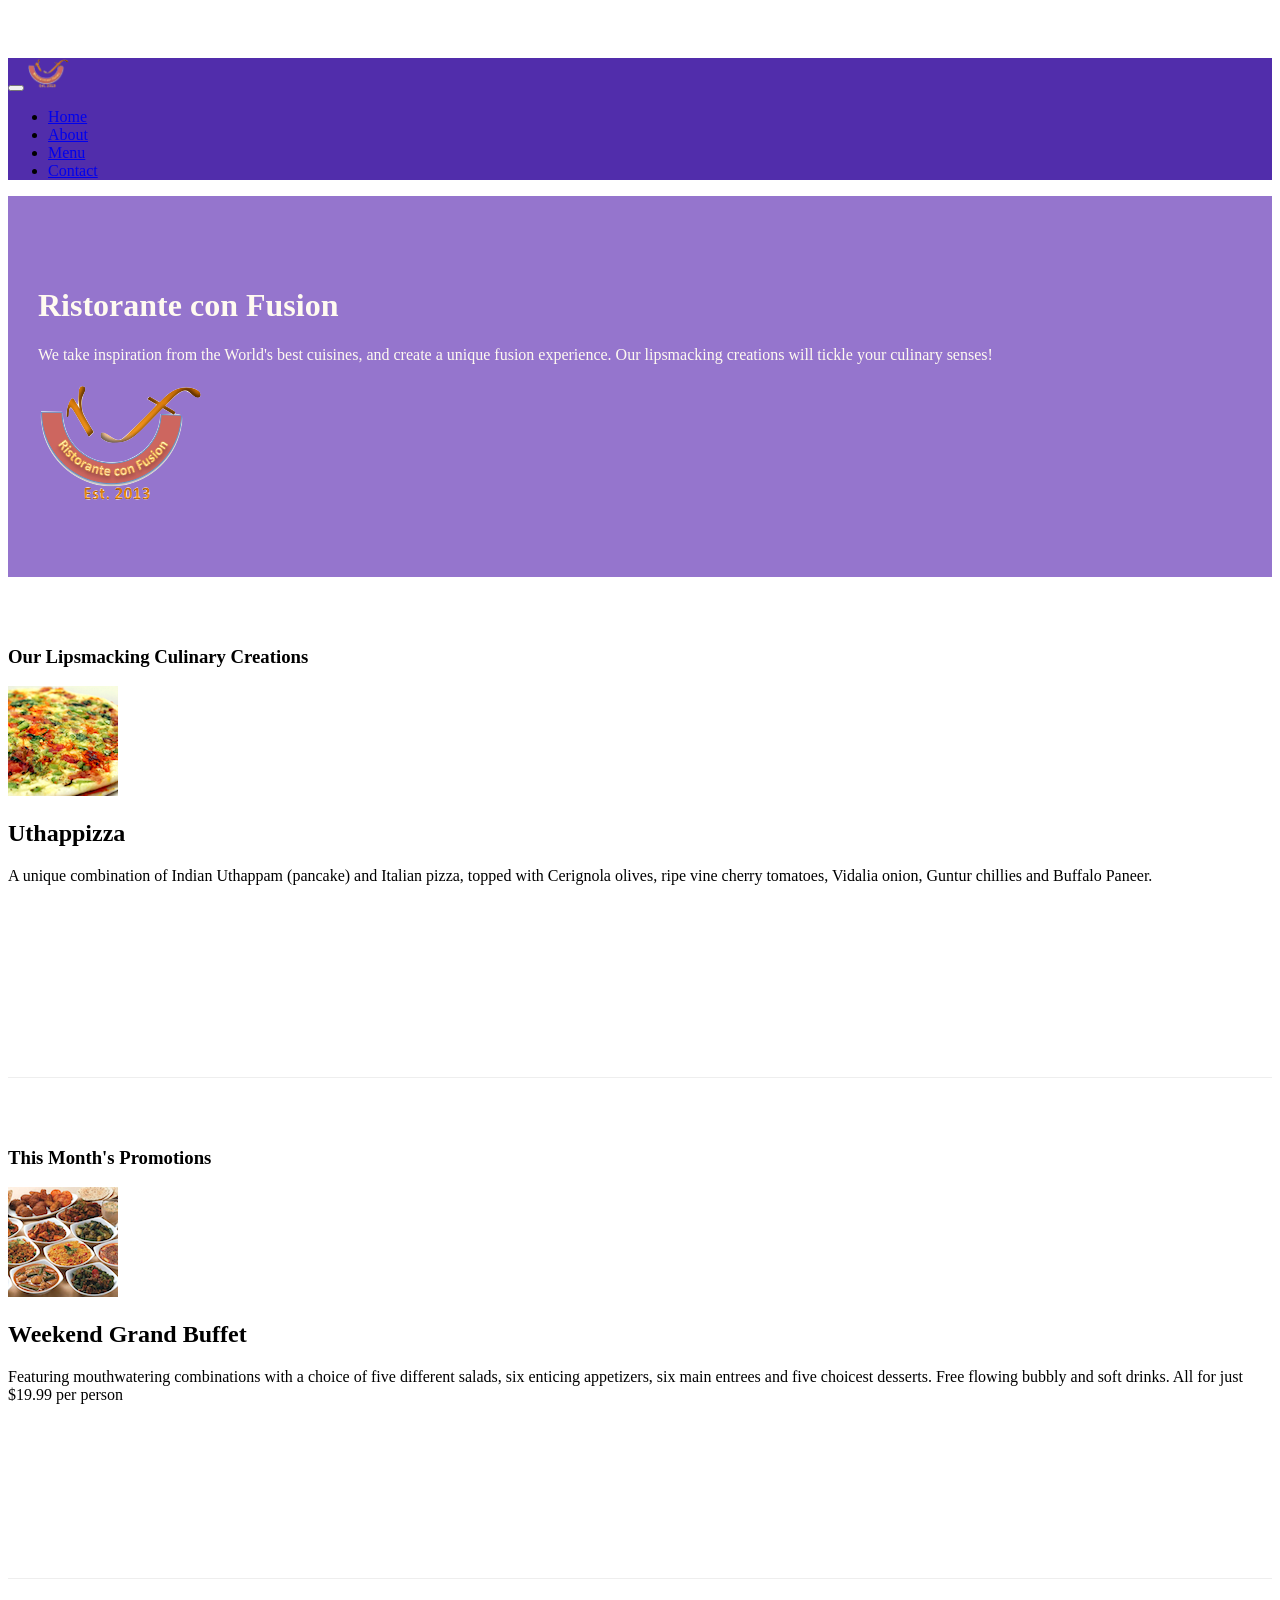
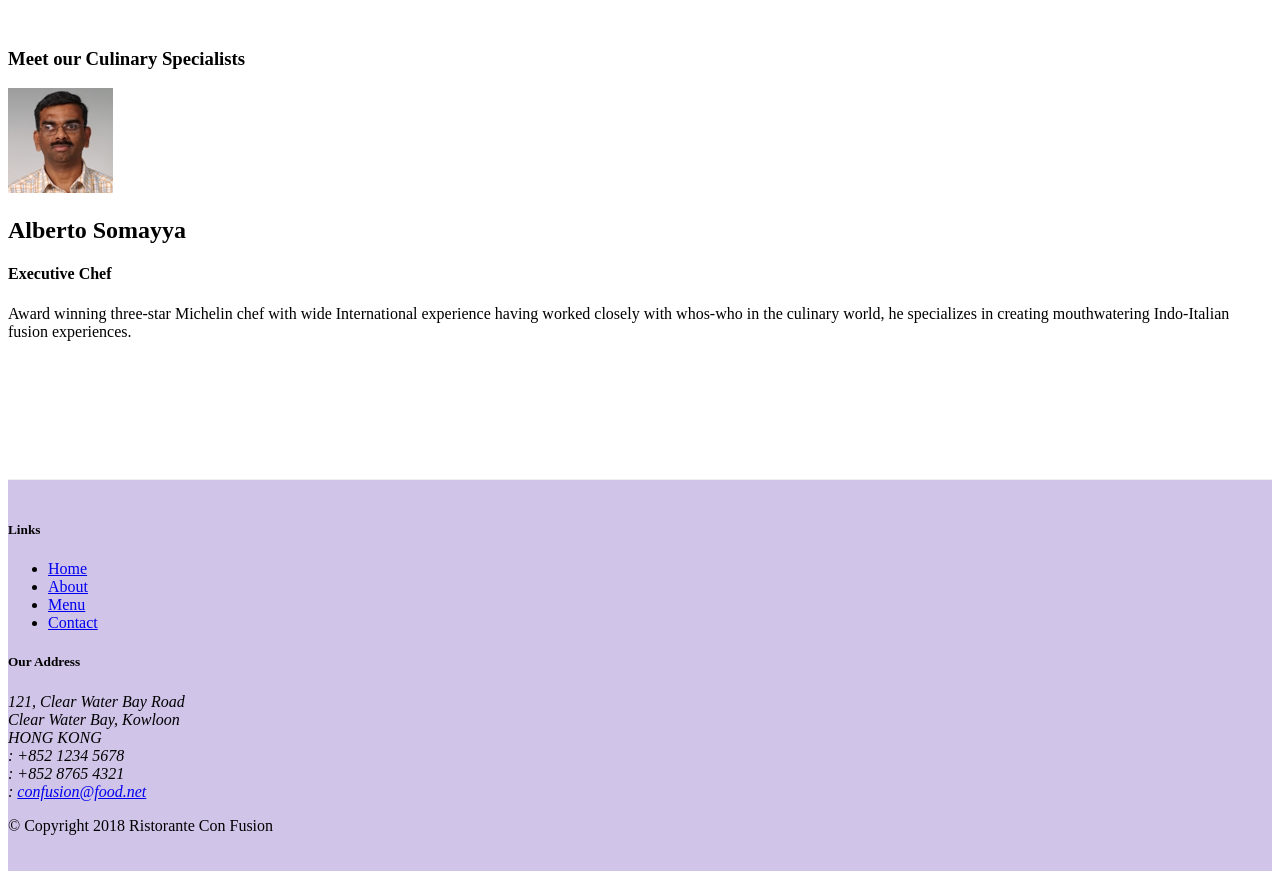
==== index.html @ ef49683e "Images and Media" ====
<!DOCTYPE html>
<html lang="en">

<head>
    <!-- Required meta tags always come first -->
    <meta charset="utf-8">
    <meta name="viewport" content="width=device-width, initial-scale=1, shrink-to-fit=no">
    <meta http-equiv="x-ua-compatible" content="ie=edge">

    <!-- Bootstrap CSS -->
    <link rel="stylesheet" href="node_modules/bootstrap/dist/css/bootstrap.min.css">
    <link rel="stylesheet" href="node_modules/font-awesome/css/font-awesome.min.css">
    <link rel="stylesheet" href="node_modules/bootstrap-social/bootstrap-social.css">
    <link rel="stylesheet" href ="css/style.css">
    <title>Ristorante Con Fusion</title>
</head>

<body>
    <nav class="navbar navbar-dark navbar-expand-sm fixed-top">
        <div class="container">
            <button class="navbar-toggler" type="button" data-toggle="collapse" data-target="#Navbar"> 
                <span class="navbar-toggler-icon"></span>
            </button>

            
            <a class="navbar-brand mr-auto" href="#"><img src="img/logo.png" height="30" width="41"></a>
            <div class="navbar navbar-collapse" id="Navbar">
                <ul class="navbar-nav mr-auto">
                    <li class="navbar-item active"><a class="nav-link" href="#"><span class="fa fa-home fa-lg"></span> Home</a></li>
                    <li class="navbar-item"><a class="nav-link" href="aboutus.html"><span class="fa fa-info fa-lg"></span> About</a></li>
                    <li class="navbar-item"><a class="nav-link" href="#"><span class="fa fa-list fa-lg"></span> Menu</a></li>
                    <li class="navbar-item"><a class="nav-link" href="contactus.html"><span class="fa fa-address-card fa-lg"></span> Contact</a></li>
                </ul>
            </div>            
        </div>
    </nav>
    <header class ="jumbotron">
        <div class ="container">
            <div class ="row row-header">
                <div class ="col-12 col-sm-6">
                    <h1>Ristorante con Fusion</h1>
                    <p>We take inspiration from the World's best cuisines, and create a unique fusion experience. Our lipsmacking creations will tickle your culinary senses!</p>
                </div>
                <div class ="col-12 col-sm align-self-center">
                    <img src="img/logo.png" class="img-fluid" alt="logo-restaurant">
                </div>
            </div>
        </div>
    </header>

    <div class ="container">
        <div class = "row row-content align-items-center">
            <div class ="col-12 col-sm-4 order-sm-last col-md-3">
                <h3>Our Lipsmacking Culinary Creations</h3>
            </div>
            <div class ="col col-sm order-sm-first col-md">
                <div class="media">
                    <img class="d-flex mr-3 img-thumbnail align-self-center" src="img/uthappizza.png" alt="uthappizza">
                    <div class="media-body">                    
                        <h2 class="mt-0">Uthappizza</h2>
                        <p>A unique combination of Indian Uthappam (pancake) and Italian pizza, topped with Cerignola olives, ripe vine cherry tomatoes, Vidalia onion, Guntur chillies and Buffalo Paneer.</p>
                    </div>
                </div>                
            </div>
        </div>


        <div class = "row row-content align-items-center">
            <div class ="col-12 col-sm-4 col-md-3">
                <h3>This Month's Promotions</h3>
            </div>
            <div class ="col col-sm col-md">
                <div class="media">
                    <img class="d-flex mr-3 img-thumbnail align-self-center" src="img/buffet.png" alt="buffet">
                    <div class="media-body">                    
                        <h2 class="mt-0">Weekend Grand Buffet</h2>
                        <p>Featuring mouthwatering combinations with a choice of five different salads, six enticing appetizers, six main entrees and five choicest desserts. Free flowing bubbly and soft drinks. All for just $19.99 per person </p>
                    </div>
                </div>   
            </div>
        </div>

        <div class = "row row-content align-items-center">
            <div class ="col-12 col-sm-4 order-sm-last col-md-3">
                <h3>Meet our Culinary Specialists</h3>
            </div>
            <div class ="col col-sm order-sm-first col-md">
                <div class="media">
                    <img class="d-flex mr-3 img-thumbnail align-self-center" src="img/alberto.png" alt="alberto">
                    <div class="media-body"> 
                        <h2 class="mt-0">Alberto Somayya</h2>
                        <h4>Executive Chef</h4>
                        <p>Award winning three-star Michelin chef with wide International experience having worked closely with whos-who in the culinary world, he specializes in creating mouthwatering Indo-Italian fusion experiences. </p>
                    </div>
                </div>                
            </div>
        </div>
    </div>

    <footer class="footer">
        <div class ="container">
            <div class ="row">             
                <div class ="col-4 offset-1 col-sm-2">
                    <h5>Links</h5>
                    <ul class="list-unstyled">
                        <li><a href="#">Home</a></li>
                        <li><a href="aboutus.html">About</a></li>
                        <li><a href="#">Menu</a></li>
                        <li><a href="contactus.html">Contact</a></li>
                    </ul>
                </div>
                <div class ="col-7 col-sm-5">
                    <h5>Our Address</h5>
                    <address>
		              121, Clear Water Bay Road<br>
		              Clear Water Bay, Kowloon<br>
		              HONG KONG<br>
		              <i class="fa fa-phone fa-lg"></i>: +852 1234 5678<br>
		              <i class="fa fa-fax fa-lg"></i>: +852 8765 4321<br>
		              <i class="fa fa-envelope fa-lg"></i>: <a href="mailto:confusion@food.net">confusion@food.net</a>
		           </address>
                </div>
                <div class="col-12 col-sm-4 align-self-center">
                    <div class="text-center">
                        <a class="btn btn-social-icon btn-google" href="http://google.com/+"><i class="fa fa-google-plus fa-lg"></i></a>
                        <a class="btn btn-social-icon btn-facebook" href="http://www.facebook.com/profile.php?id="><i class="fa fa-facebook fa-lg"></i></a>
                        <a class="btn btn-social-icon btn-linkedin" href="http://www.linkedin.com/in/"><i class="fa fa-linkedin fa-lg"></i></a>
                        <a class="btn btn-social-icon btn-twitter" href="http://twitter.com/"><i class="fa fa-twitter fa-lg"></i></a>
                        <a class="btn btn-social-icon btn-google" href="http://youtube.com/"><i class="fa fa-youtube fa-lg"></i></a>
                        <a class="btn btn-social-icon" href="mailto:"><i class="fa fa-envelope fa-lg"></i></a>
                    </div>
                </div>
           </div>
           <div class ="row justify-content-center">             
                <div class="col-auto">
                    <p>© Copyright 2018 Ristorante Con Fusion</p>
                </div>
           </div>
        </div>
    </footer>
     <!-- jQuery first, then Popper.js, then Bootstrap JS. -->
     <script src="node_modules/jquery/dist/jquery.slim.min.js"></script>
     <script src="node_modules/popper.js/dist/umd/popper.min.js"></script>
     <script src="node_modules/bootstrap/dist/js/bootstrap.min.js"></script>

</body>

</html>
---- css/style.css ----
.row-header
{
    margin: 0px auto;
    padding: 0px auto;
}

.row-content
{
    margin: 0px auto;
    padding: 50px 0px 50px 0px;
    border-bottom: 1px ridge;
    min-height: 400px;
}

.footer
{
    background-color: #D1C4E9;
    margin: 0px auto;
    padding: 20px 0px 20px 0px;
}

.jumbotron
{
    padding: 70px 30px 70px 30px;
    margin: 0px auto;
    background: #9575CD;
    color: floralwhite;
}

.address
{
    font-size: 80%;
    margin: 0px;
    color: #0f0f0f;
}

body
{
    padding: 50px 0px 0px 0px;
    z-index: 0;
}

.navbar-dark
{
    background-color: #512DAB;
}
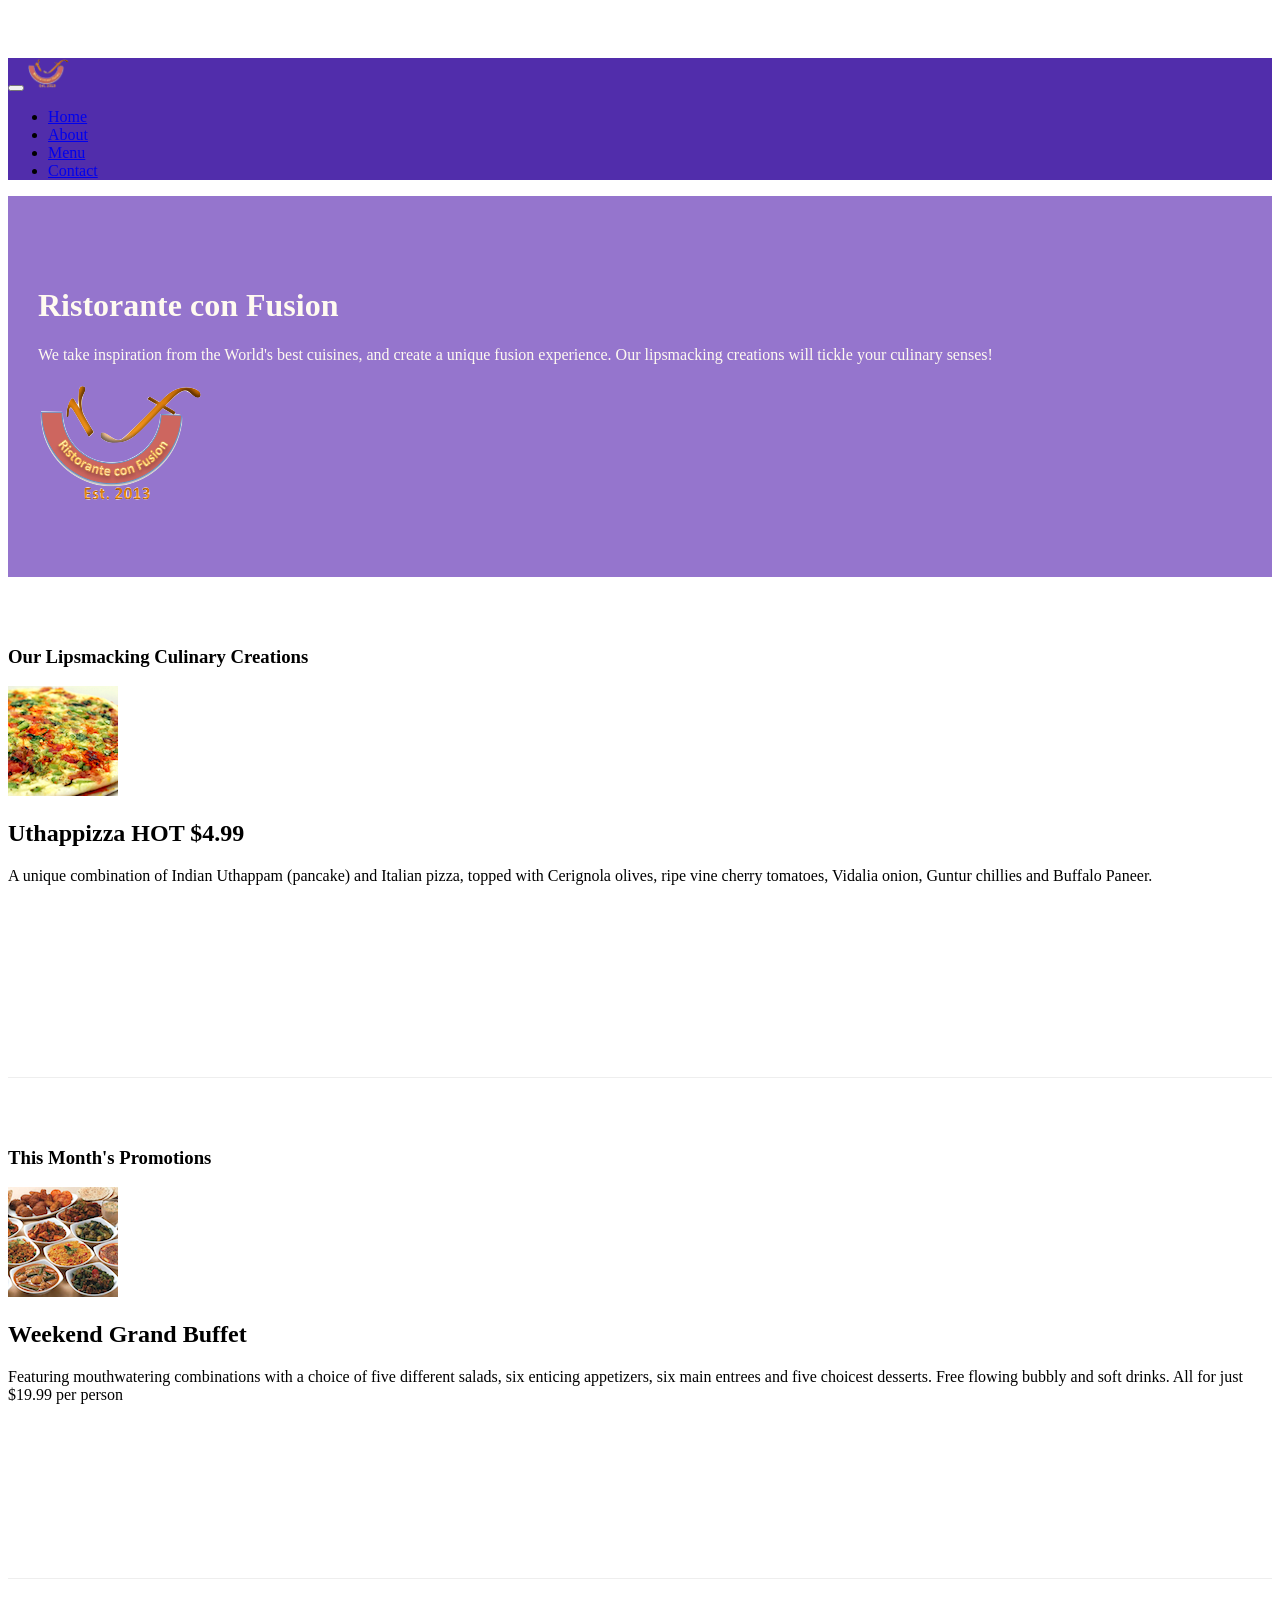
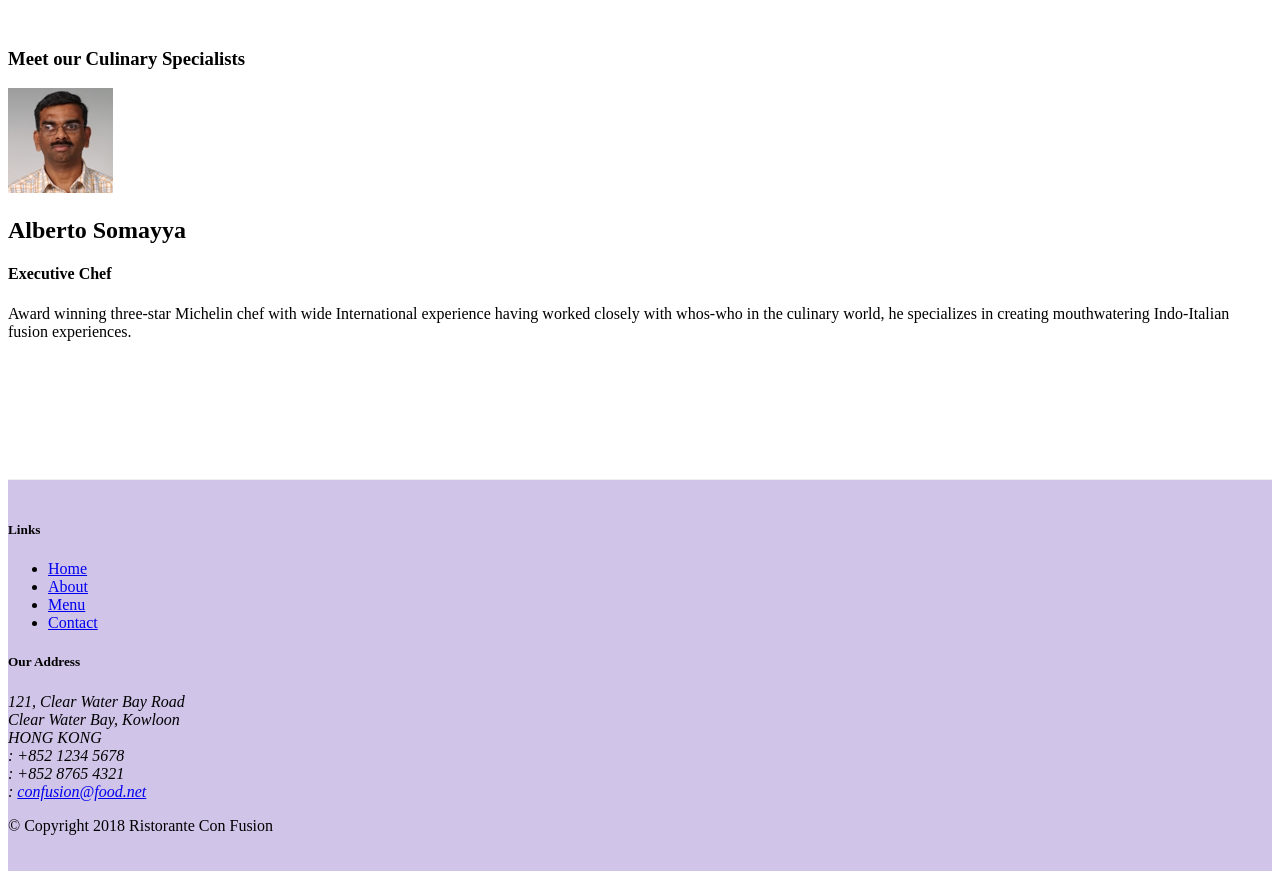
==== commit 1bdc44f2: "Alerting users" ====
--- a/index.html
+++ b/index.html
@@ -57,7 +57,7 @@
                 <div class="media">
                     <img class="d-flex mr-3 img-thumbnail align-self-center" src="img/uthappizza.png" alt="uthappizza">
                     <div class="media-body">                    
-                        <h2 class="mt-0">Uthappizza</h2>
+                        <h2 class="mt-0">Uthappizza <span class="badge badge-danger">HOT</span> <span class="badge badge-pill badge-secondary">$4.99</span></h2>
                         <p>A unique combination of Indian Uthappam (pancake) and Italian pizza, topped with Cerignola olives, ripe vine cherry tomatoes, Vidalia onion, Guntur chillies and Buffalo Paneer.</p>
                     </div>
                 </div>                
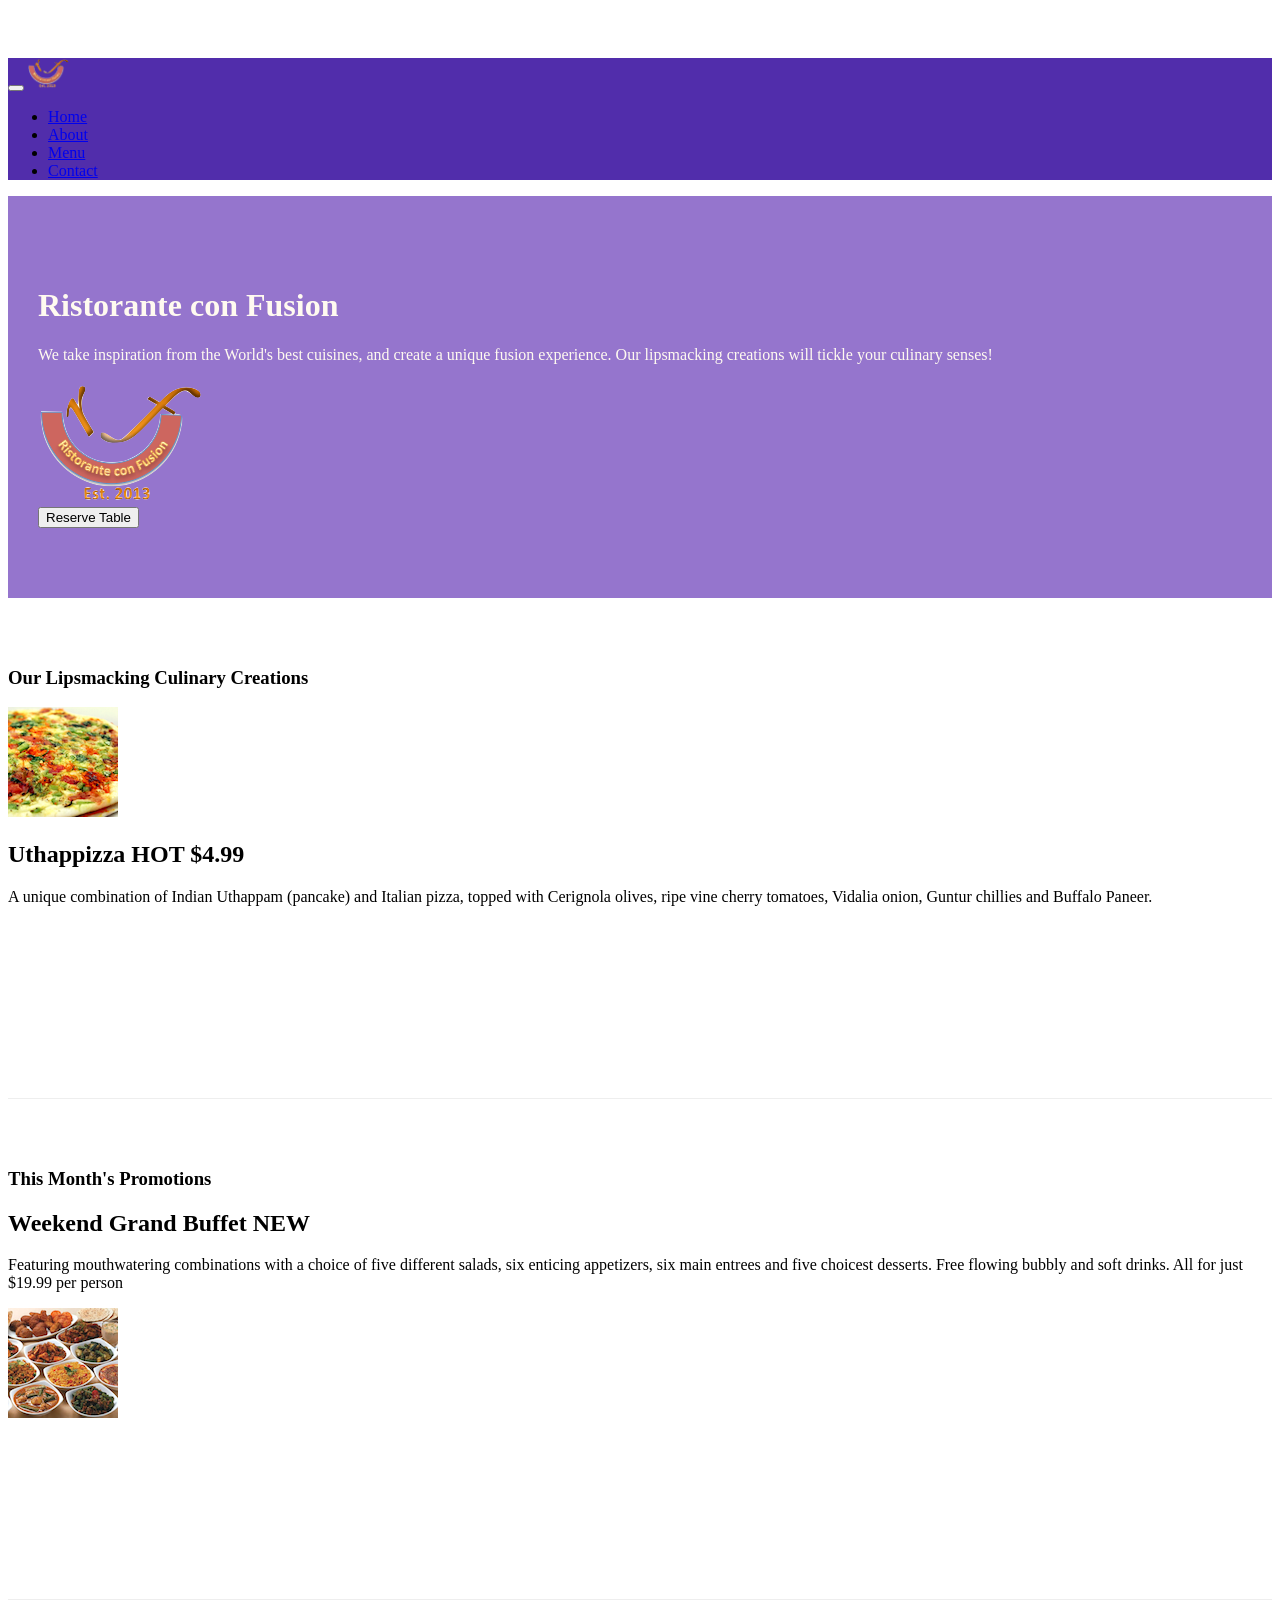
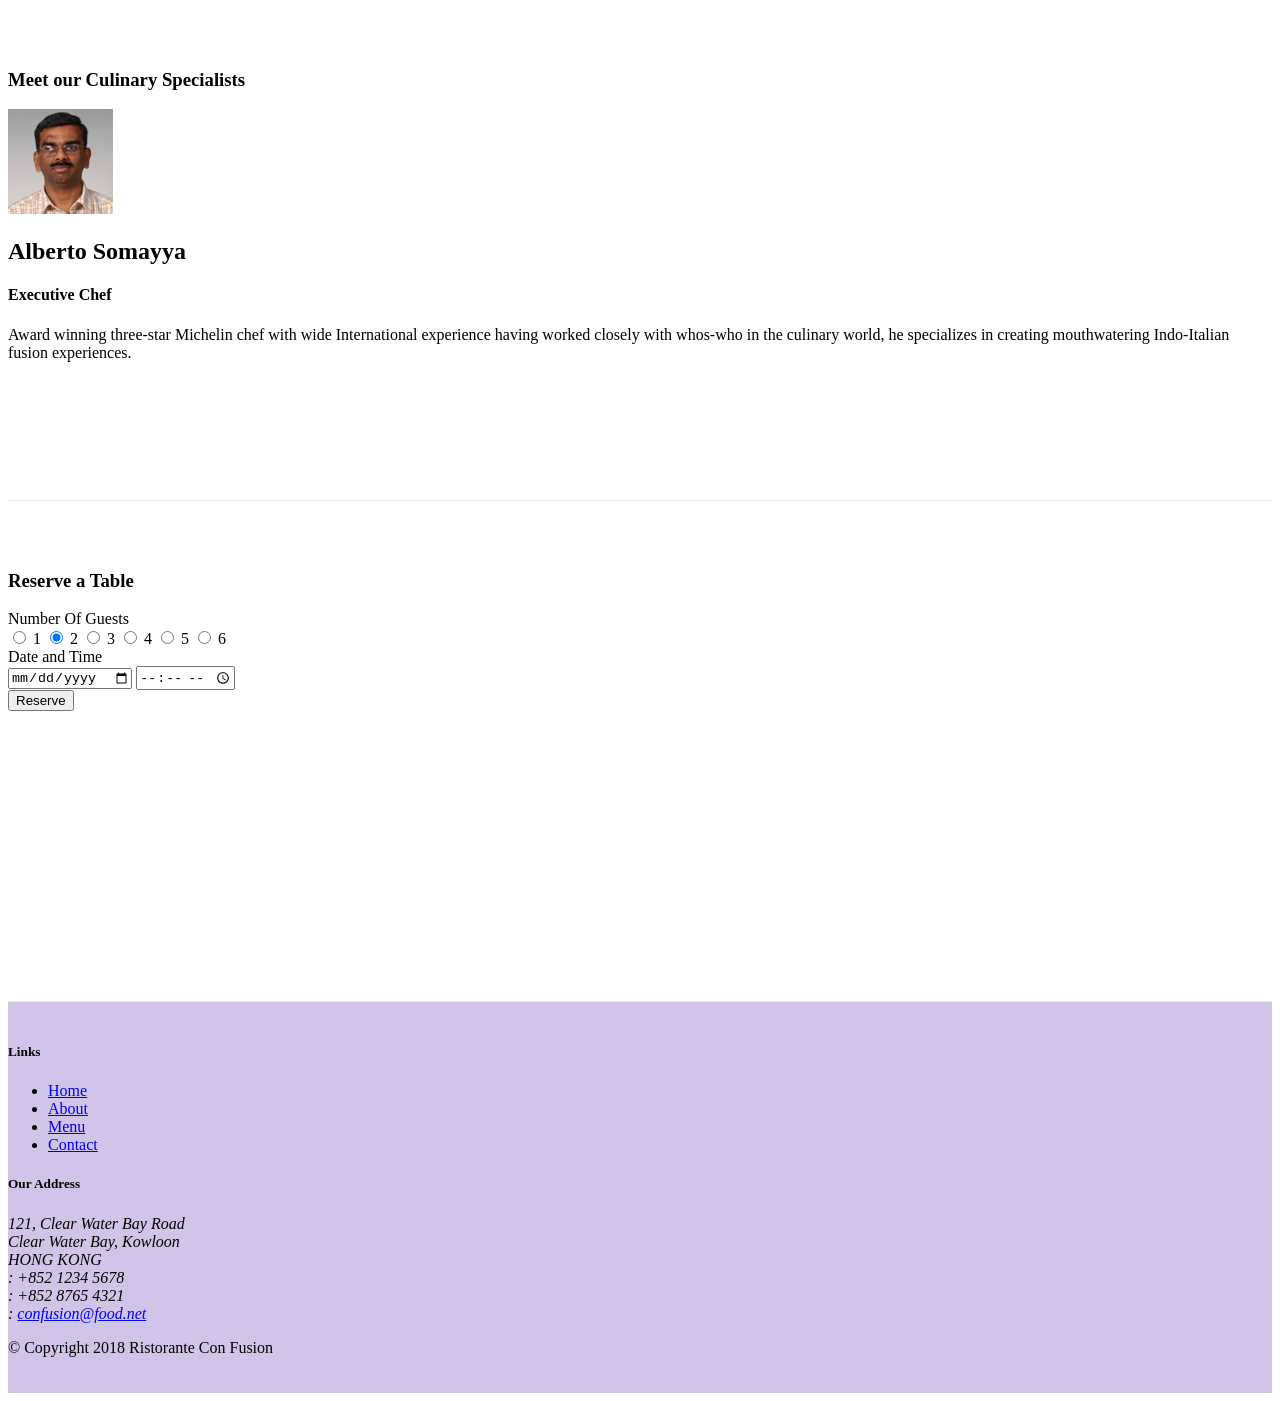
==== commit 8cec9a97: "Tabs" ====
--- a/index.html
+++ b/index.html
@@ -41,8 +41,11 @@
                     <h1>Ristorante con Fusion</h1>
                     <p>We take inspiration from the World's best cuisines, and create a unique fusion experience. Our lipsmacking creations will tickle your culinary senses!</p>
                 </div>
-                <div class ="col-12 col-sm align-self-center">
+                <div class ="col-12 col-sm-3 align-self-center">
                     <img src="img/logo.png" class="img-fluid" alt="logo-restaurant">
+                </div>
+                <div class="col-12 col-sm-3 align-self-center">
+                    <a href="#Reservation-Form"><button class="btn btn-sm btn-block btn-warning"  type="button">Reserve Table</button> </a>
                 </div>
             </div>
         </div>
@@ -71,11 +74,12 @@
             </div>
             <div class ="col col-sm col-md">
                 <div class="media">
-                    <img class="d-flex mr-3 img-thumbnail align-self-center" src="img/buffet.png" alt="buffet">
+                    
                     <div class="media-body">                    
-                        <h2 class="mt-0">Weekend Grand Buffet</h2>
+                        <h2 class="mt-0">Weekend Grand Buffet <span class="badge badge-danger">NEW</span></h2>
                         <p>Featuring mouthwatering combinations with a choice of five different salads, six enticing appetizers, six main entrees and five choicest desserts. Free flowing bubbly and soft drinks. All for just $19.99 per person </p>
                     </div>
+                    <img class="d-flex ml-3 img-thumbnail align-self-center" src="img/buffet.png" alt="buffet">
                 </div>   
             </div>
         </div>
@@ -93,6 +97,45 @@
                         <p>Award winning three-star Michelin chef with wide International experience having worked closely with whos-who in the culinary world, he specializes in creating mouthwatering Indo-Italian fusion experiences. </p>
                     </div>
                 </div>                
+            </div>
+        </div>
+    </div>
+    <div class="container">
+        <div class="row row-content ">
+            <div class="col-8 offset-2 col-sm">
+                <div class="card">
+                    <h3 class="card-header bg-warning text-white">Reserve a Table</h3>
+                    <div class="card-body">
+                        <form id="Reservation-Form">
+                            <div class="form-group row Required">
+                                <label for="Number-Of-Guest" class="col-md-2 col-form-label">Number Of Guests</label>
+                                <div class="col-md-10">
+                                    <label class="radio-inline"><input type="radio" name="optradio" > 1 </label>
+                                    <label class="radio-inline"><input type="radio" name="optradio"checked> 2 </label>
+                                    <label class="radio-inline"><input type="radio" name="optradio"> 3 </label>
+                                    <label class="radio-inline"><input type="radio" name="optradio"> 4 </label>
+                                    <label class="radio-inline"><input type="radio" name="optradio"> 5 </label>
+                                    <label class="radio-inline"><input type="radio" name="optradio"> 6 </label>
+                                </div>
+                            </div>
+                        </form>
+                        <div class="form-group row Required">
+                            <label for="Date and Time" class="col-md-2 col-form-label">Date and Time</label>   
+                            <div class= "col-5 col-md-5">
+                                <input type="date" class="form-group" id="date" name="date" placeholder="Date>
+                            </div>
+                            <div class= "col-7 col-md-5">
+                                <input type="time" class="form-group" id="time" name="time" placeholder="Time">
+                            </div>
+                        </div>
+                        <div class="form-group row">
+                            <div class="offset-md-2 col-md-10">
+                                <button type="submit" class="btn btn-primary">Reserve</button>
+                            </div>
+                        </div>
+                    </div>
+                </div>    
+
             </div>
         </div>
     </div>
--- a/css/style.css
+++ b/css/style.css
@@ -43,4 +43,10 @@
 .navbar-dark
 {
     background-color: #512DAB;
+}
+.tab-content {
+    border-left: 1px solid #ddd;
+    border-right: 1px solid #ddd;
+    border-bottom: 1px solid #ddd;
+    padding: 10px;
 }
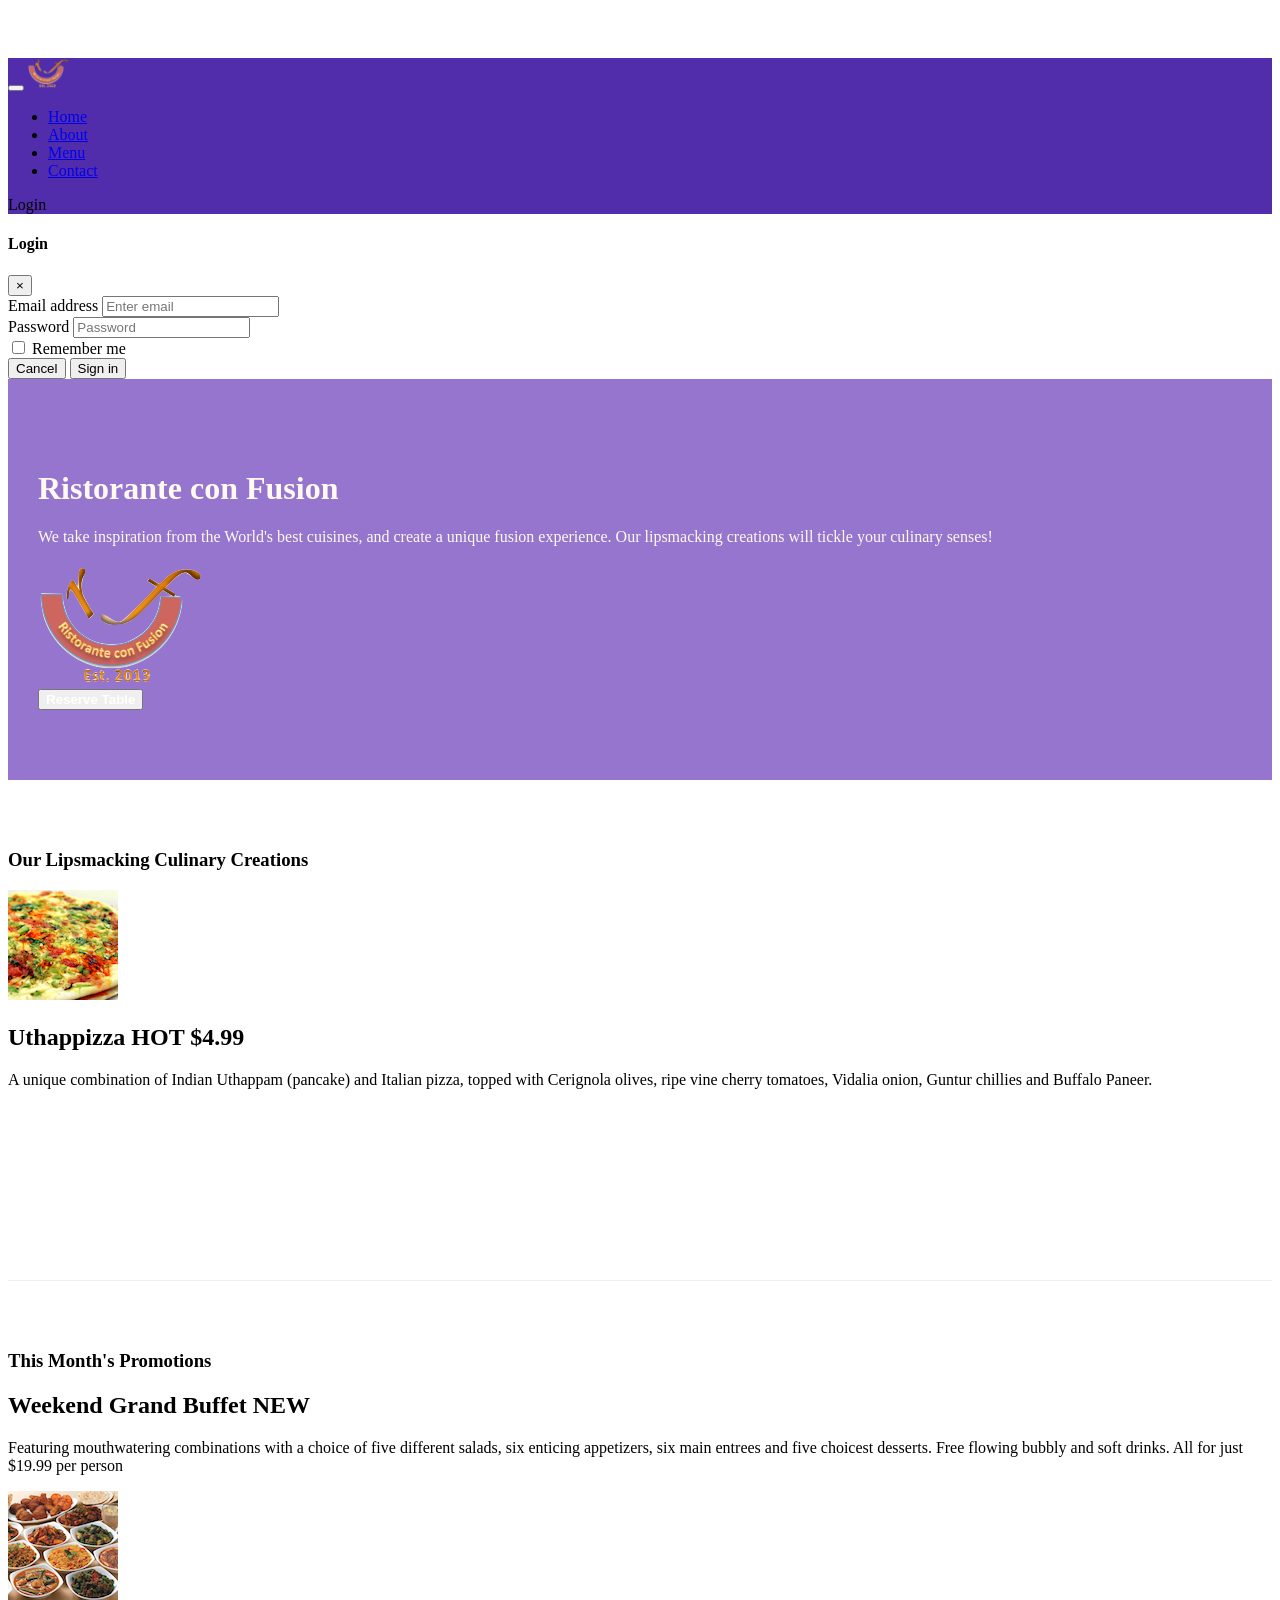
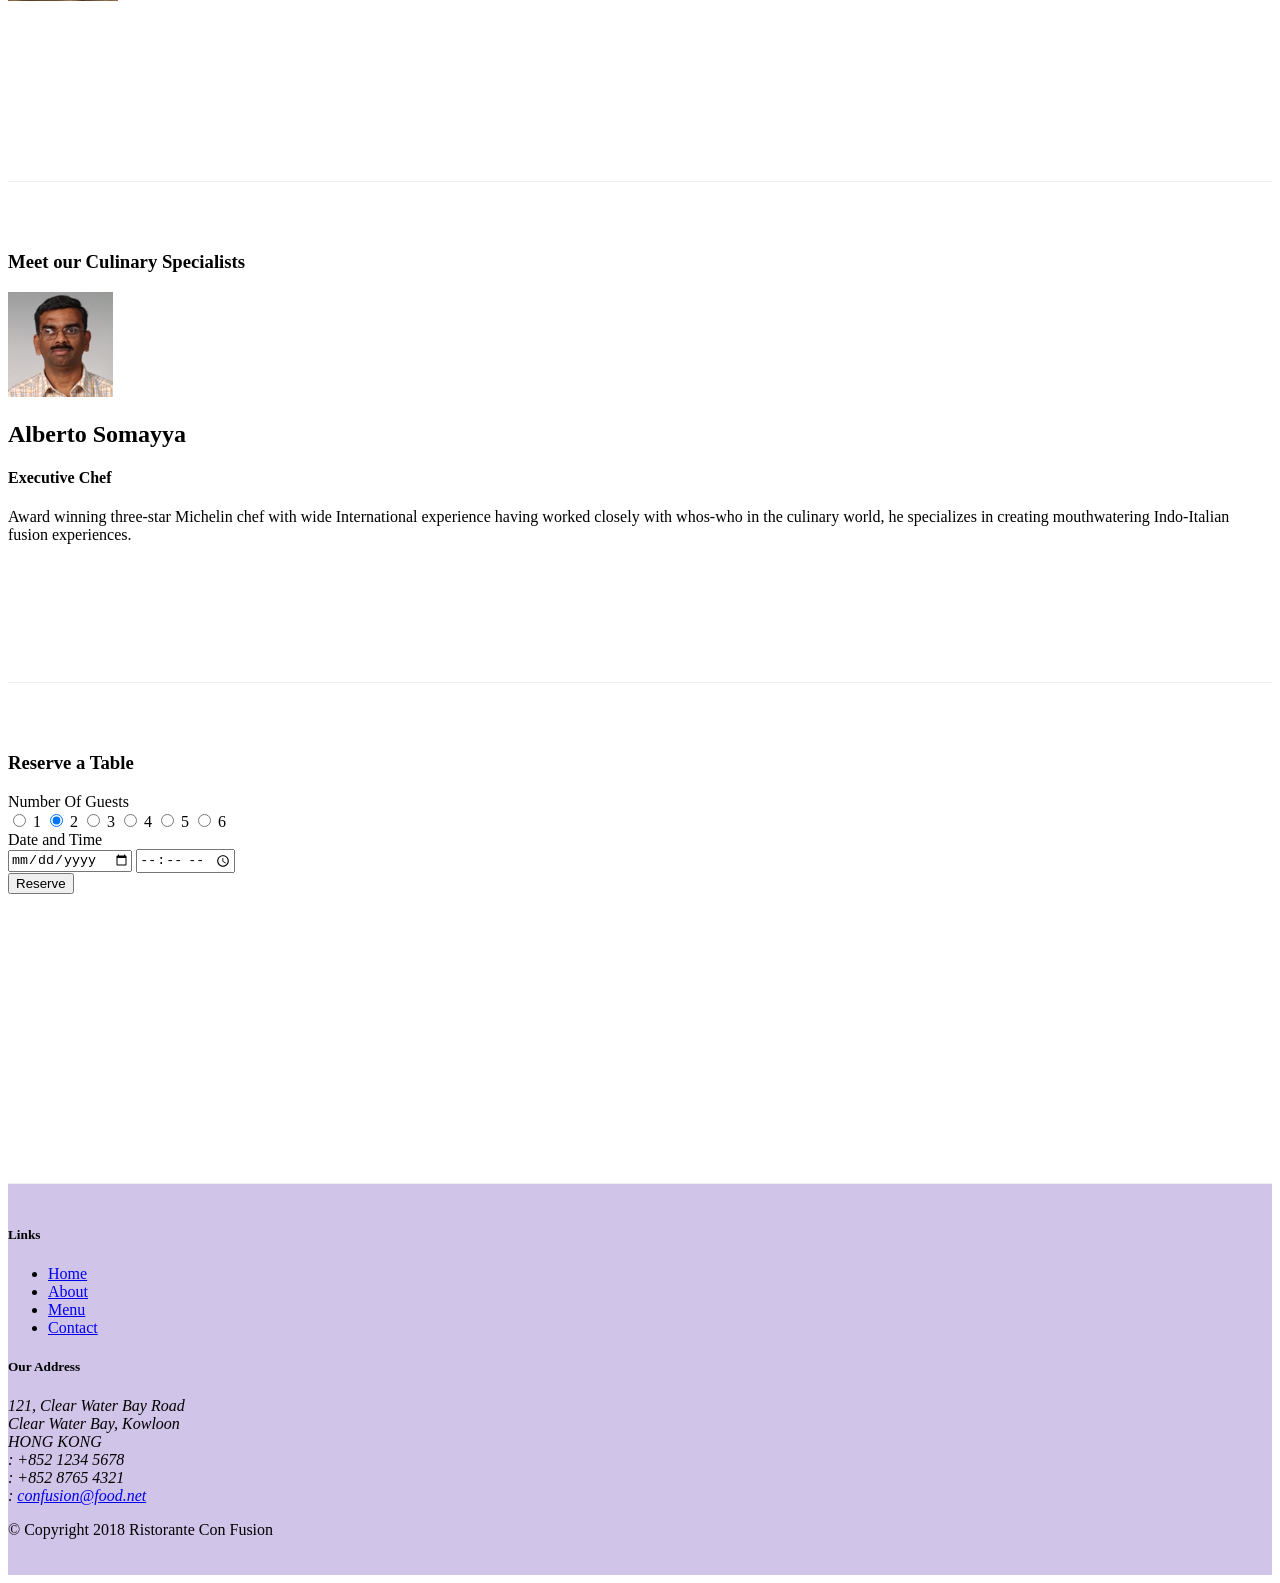
==== commit 4d6a9396: "ToolTips and Modal" ====
--- a/index.html
+++ b/index.html
@@ -31,9 +31,49 @@
                     <li class="navbar-item"><a class="nav-link" href="#"><span class="fa fa-list fa-lg"></span> Menu</a></li>
                     <li class="navbar-item"><a class="nav-link" href="contactus.html"><span class="fa fa-address-card fa-lg"></span> Contact</a></li>
                 </ul>
+                <span class="navbar-text">
+                    <a data-toggle="modal" data-target="#loginModal">
+                    <span class="fa fa-sign-in"></span> Login</a>
+                </span>
             </div>            
         </div>
     </nav>
+    <div id="loginModal" class="modal fade" role="dialog">
+        <div class="modal-dialog modal-lg" role="content">
+            <!-- Modal content-->
+            <div class="modal-content">
+                <div class="modal-header">
+                    <h4 class="modal-title">Login </h4>
+                    <button type="button" class="close" data-dismiss="modal">&times;</button>
+                </div>
+                <div class="modal-body">
+                    <form>
+                        <div class="form-row">
+                            <div class="form-group col-sm-4">
+                                    <label class="sr-only" for="exampleInputEmail3">Email address</label>
+                                    <input type="email" class="form-control form-control-sm mr-1" id="exampleInputEmail3" placeholder="Enter email">
+                            </div>
+                            <div class="form-group col-sm-4">
+                                <label class="sr-only" for="exampleInputPassword3">Password</label>
+                                <input type="password" class="form-control form-control-sm mr-1" id="exampleInputPassword3" placeholder="Password">
+                            </div>
+                            <div class="col-sm-auto">
+                                <div class="form-check">
+                                    <input class="form-check-input" type="checkbox">
+                                    <label class="form-check-label"> Remember me
+                                    </label>
+                                </div>
+                            </div>
+                        </div>
+                        <div class="form-row">
+                            <button type="button" class="btn btn-secondary btn-sm ml-auto" data-dismiss="modal">Cancel</button>
+                            <button type="submit" class="btn btn-primary btn-sm ml-1">Sign in</button>        
+                        </div>
+                    </form>
+                </div>
+            </div>
+        </div>
+    </div>
     <header class ="jumbotron">
         <div class ="container">
             <div class ="row row-header">
@@ -45,7 +85,8 @@
                     <img src="img/logo.png" class="img-fluid" alt="logo-restaurant">
                 </div>
                 <div class="col-12 col-sm-3 align-self-center">
-                    <a href="#Reservation-Form"><button class="btn btn-sm btn-block btn-warning"  type="button">Reserve Table</button> </a>
+                    <a role="button" href="#Reservation-Form"><button class="btn btn-sm nav-link btn-block btn-warning" style="color: white;"
+                        data-toggle="tooltip" data-html="true" title="Or Call us at <br> <strong>+852 12345678</strong>" data-placement="bottom"><strong>Reserve Table</strong> </button> </a>
                 </div>
             </div>
         </div>
@@ -185,6 +226,11 @@
      <script src="node_modules/jquery/dist/jquery.slim.min.js"></script>
      <script src="node_modules/popper.js/dist/umd/popper.min.js"></script>
      <script src="node_modules/bootstrap/dist/js/bootstrap.min.js"></script>
+     <script>
+        $(document).ready(function(){
+            $('[data-toggle="tooltip"]').tooltip();
+        });
+    </script>
 
 </body>
 
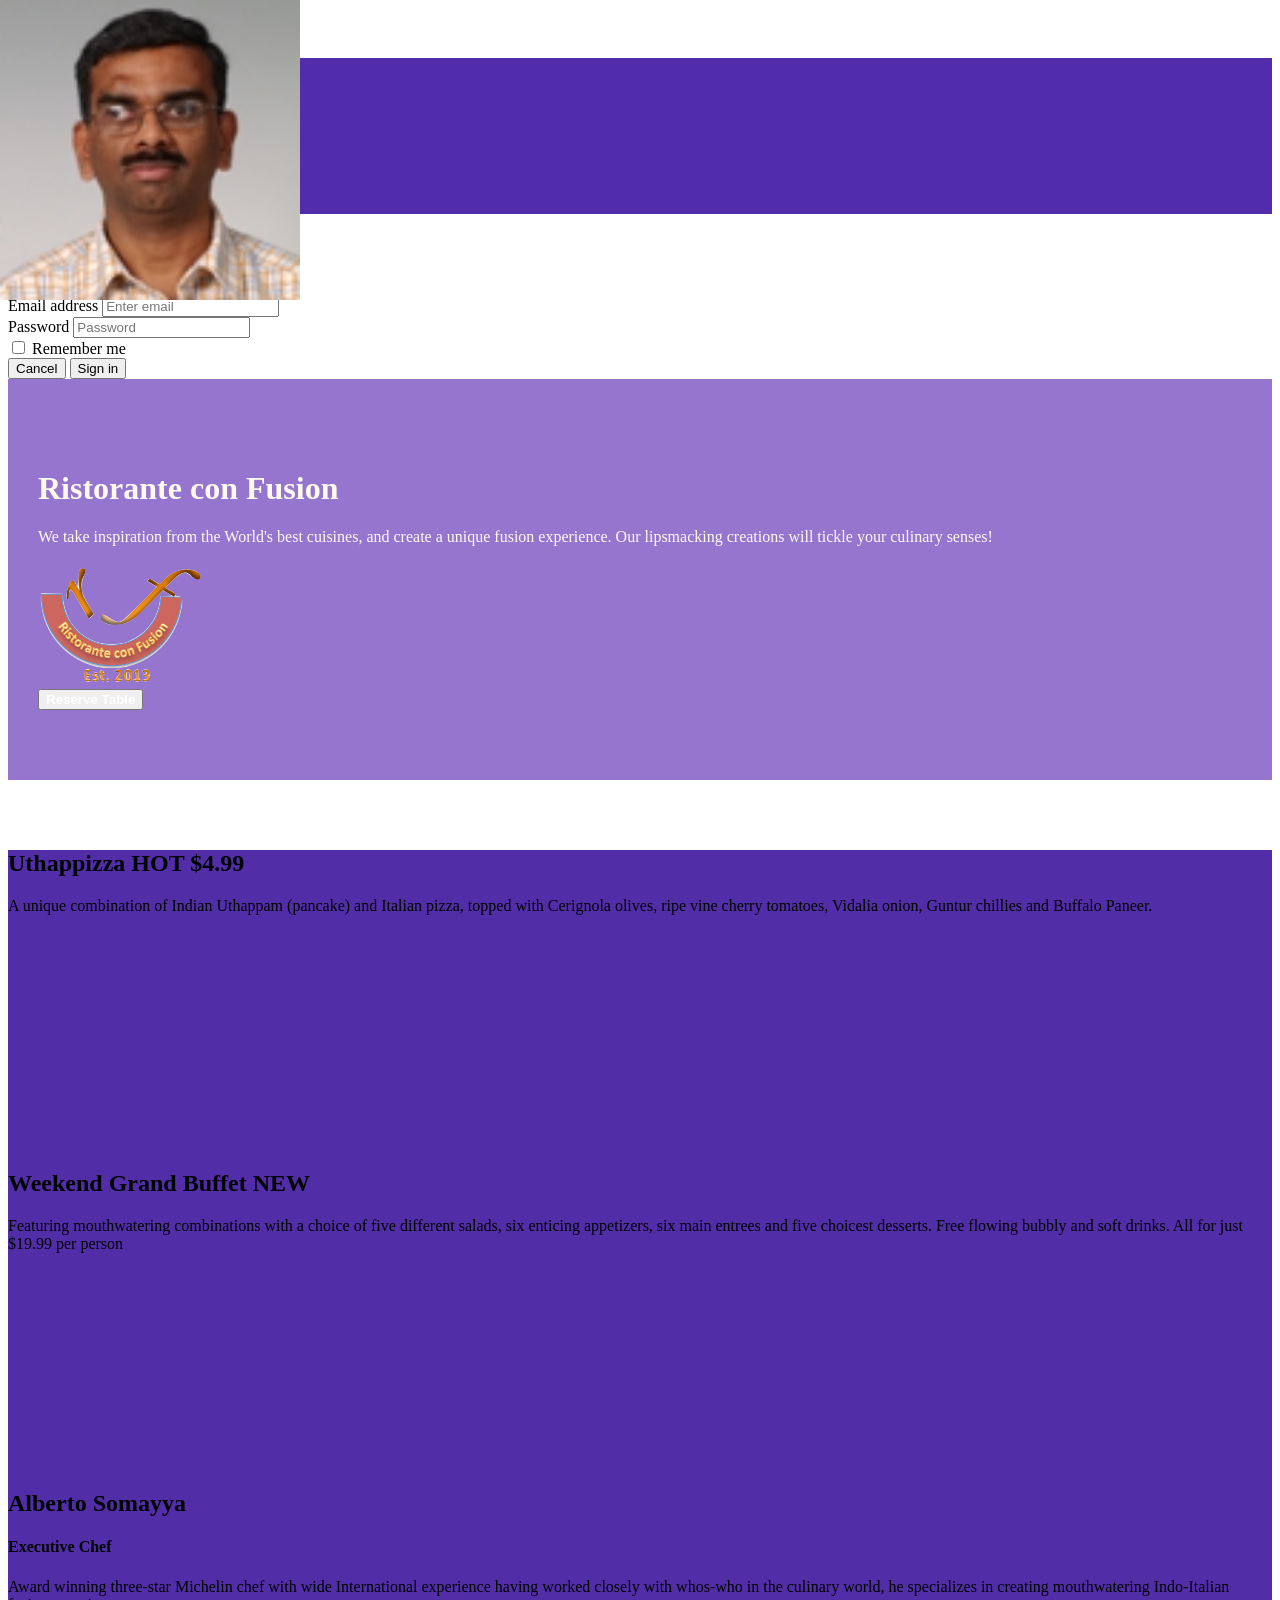
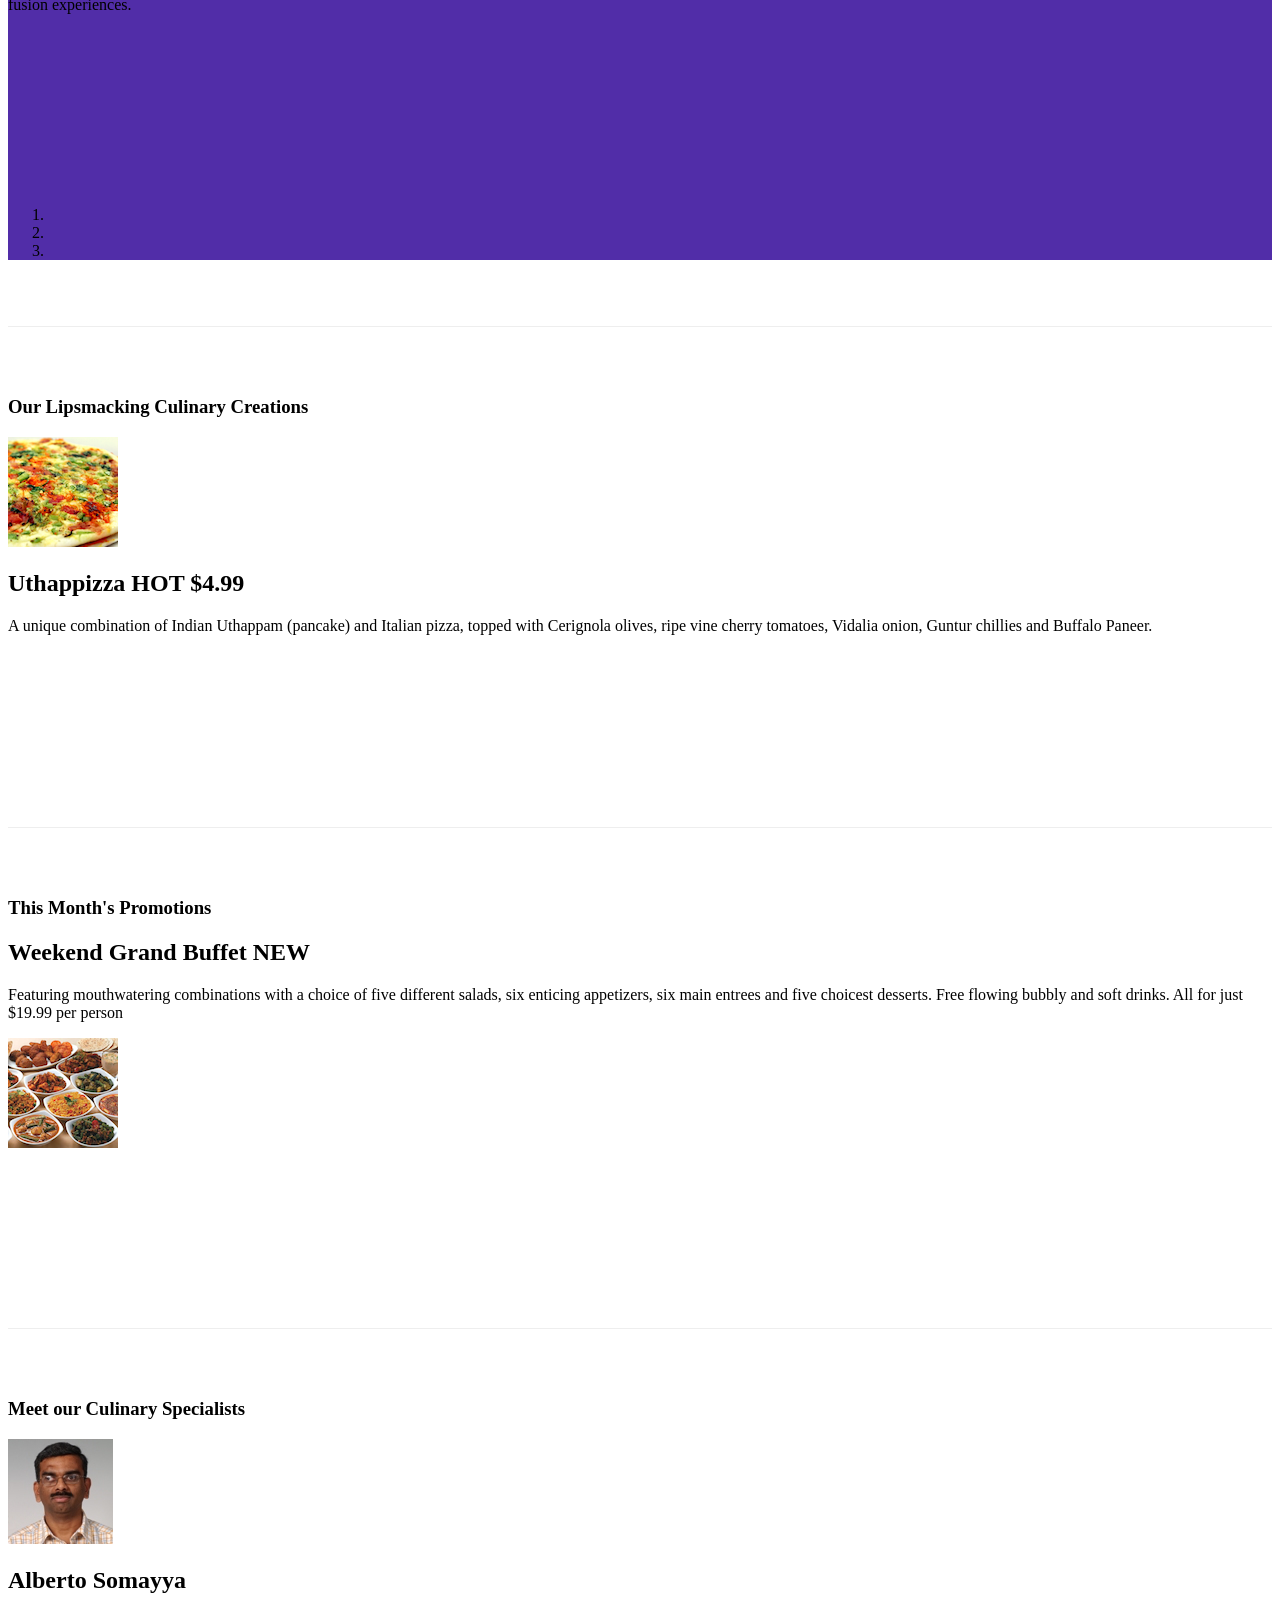
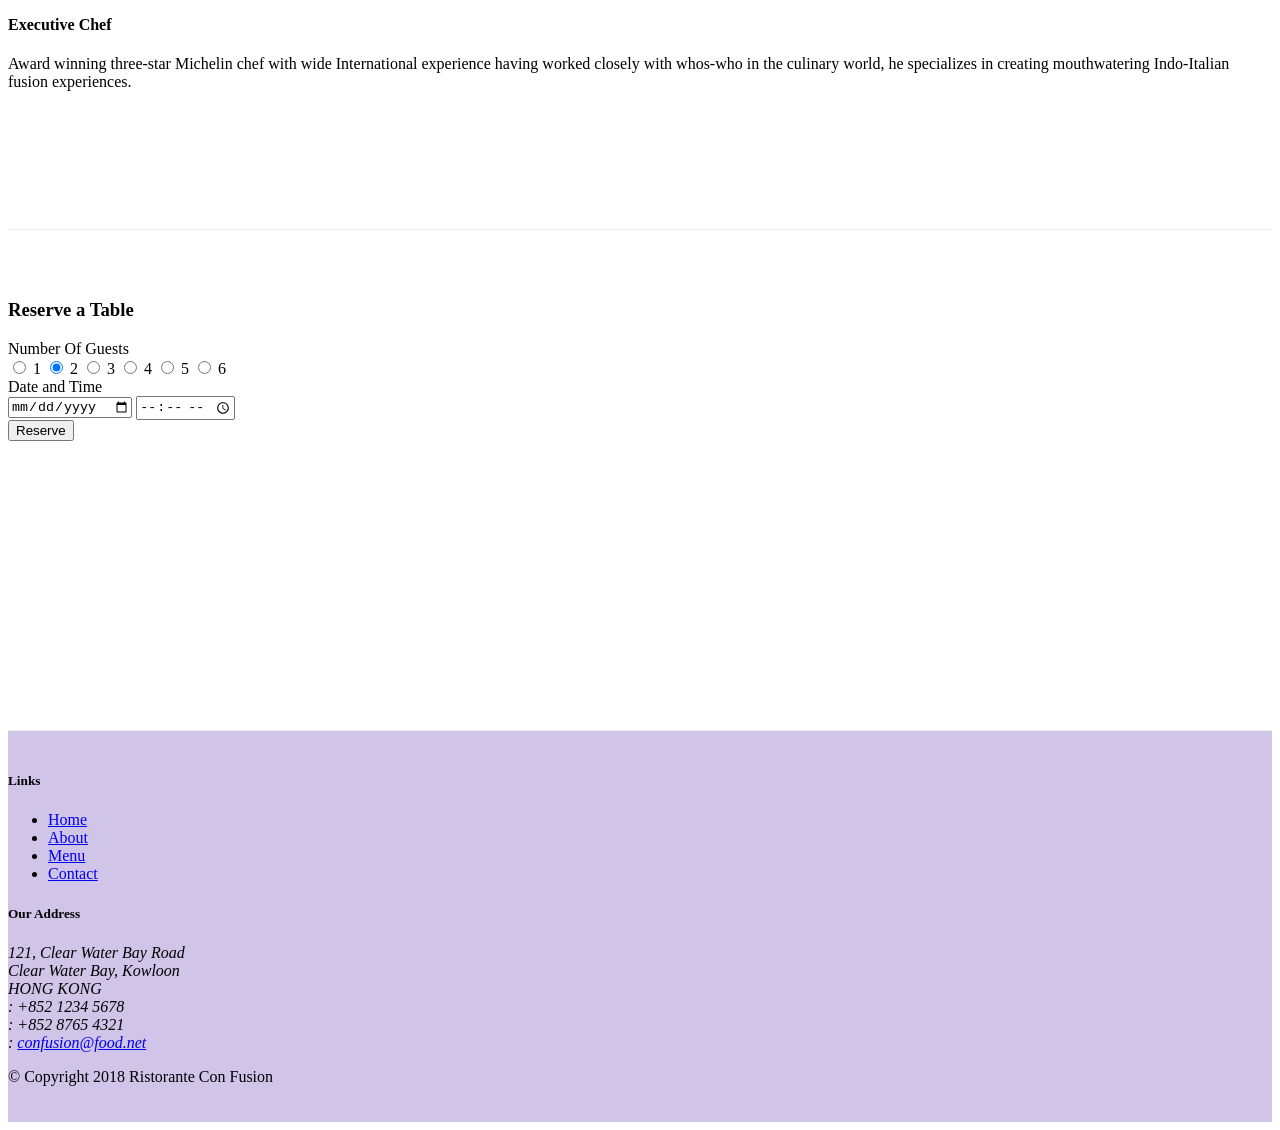
==== commit 28fce460: "Carousel" ====
--- a/index.html
+++ b/index.html
@@ -93,6 +93,49 @@
     </header>
 
     <div class ="container">
+        <div class="row row-content">
+            <div class="col">
+                <div id="mycarousel" class="carousel slide" data-ride="carousel">
+                    <div class="carousel-inner" role="listbox">
+                        <div class="carousel-item active">
+                            <img class="d-block img-fluid" src="img/uthappizza.png" alt="uthappizza">
+                            <div class="carousel-caption d-none d-block">
+                                <h2 >Uthappizza <span class="badge badge-danger">HOT</span> <span class="badge badge-pill badge-secondary">$4.99</span></h2>
+                                <p>A unique combination of Indian Uthappam (pancake) and Italian pizza, topped with Cerignola olives, ripe vine cherry tomatoes, Vidalia onion, Guntur chillies and Buffalo Paneer.</p>
+                            </div>
+                        </div>
+                        <div class="carousel-item ">
+                            <img class="d-block img-fluid" src="img/buffet.png" alt="buffet">
+                            <div class="carousel-caption d-none d-block">
+                                <h2 >Weekend Grand Buffet <span class="badge badge-danger">NEW</span></h2>
+                                <p>Featuring mouthwatering combinations with a choice of five different salads, six enticing appetizers, six main entrees and five choicest desserts. Free flowing bubbly and soft drinks. All for just $19.99 per person </p>
+                            </div>
+                        </div>
+                        <div class="carousel-item ">
+                            <img class="d-block img-fluid" src="img/alberto.png" alt="alberto">
+                            <div class="carousel-caption d-none d-block">
+                                <h2 >Alberto Somayya</h2>
+                                <h4>Executive Chef</h4>
+                                <p>Award winning three-star Michelin chef with wide International experience having worked closely with whos-who in the culinary world, he specializes in creating mouthwatering Indo-Italian fusion experiences. </p>
+                            </div>
+                            
+                        </div>
+                    </div>
+                    <ol class="carousel-indicators">
+                        <li data-target="#mycarousel" data-slide-to="0" class="active"></li>
+                        <li data-target="#mycarousel" data-slide-to="1"></li>
+                        <li data-target="#mycarousel" data-slide-to="2"></li>
+                    </ol>
+                    <a class="carousel-control-prev" href="#mycarousel" role="button" data-slide="prev">
+                        <span class="carousel-control-prev-icon"></span>
+                    </a>
+                    <a class="carousel-control-next" href="#mycarousel" role="button" data-slide="next">
+                        <span class="carousel-control-next-icon"></span>
+                    </a>
+                </div>
+            </div>
+
+        </div>
         <div class = "row row-content align-items-center">
             <div class ="col-12 col-sm-4 order-sm-last col-md-3">
                 <h3>Our Lipsmacking Culinary Creations</h3>
@@ -101,7 +144,7 @@
                 <div class="media">
                     <img class="d-flex mr-3 img-thumbnail align-self-center" src="img/uthappizza.png" alt="uthappizza">
                     <div class="media-body">                    
-                        <h2 class="mt-0">Uthappizza <span class="badge badge-danger">HOT</span> <span class="badge badge-pill badge-secondary">$4.99</span></h2>
+                        <h2 class="mt-0" >Uthappizza <span class="badge badge-danger">HOT</span> <span class="badge badge-pill badge-secondary">$4.99</span></h2>
                         <p>A unique combination of Indian Uthappam (pancake) and Italian pizza, topped with Cerignola olives, ripe vine cherry tomatoes, Vidalia onion, Guntur chillies and Buffalo Paneer.</p>
                     </div>
                 </div>                
--- a/css/style.css
+++ b/css/style.css
@@ -49,4 +49,18 @@
     border-right: 1px solid #ddd;
     border-bottom: 1px solid #ddd;
     padding: 10px;
+}
+.carousel {
+    background:#512DA8;
+}
+
+.carousel-item {
+  height: 300px;
+}
+
+.carousel-item img {
+    position: absolute;
+    top: 0;
+    left: 0;
+    min-height: 300px;
 }
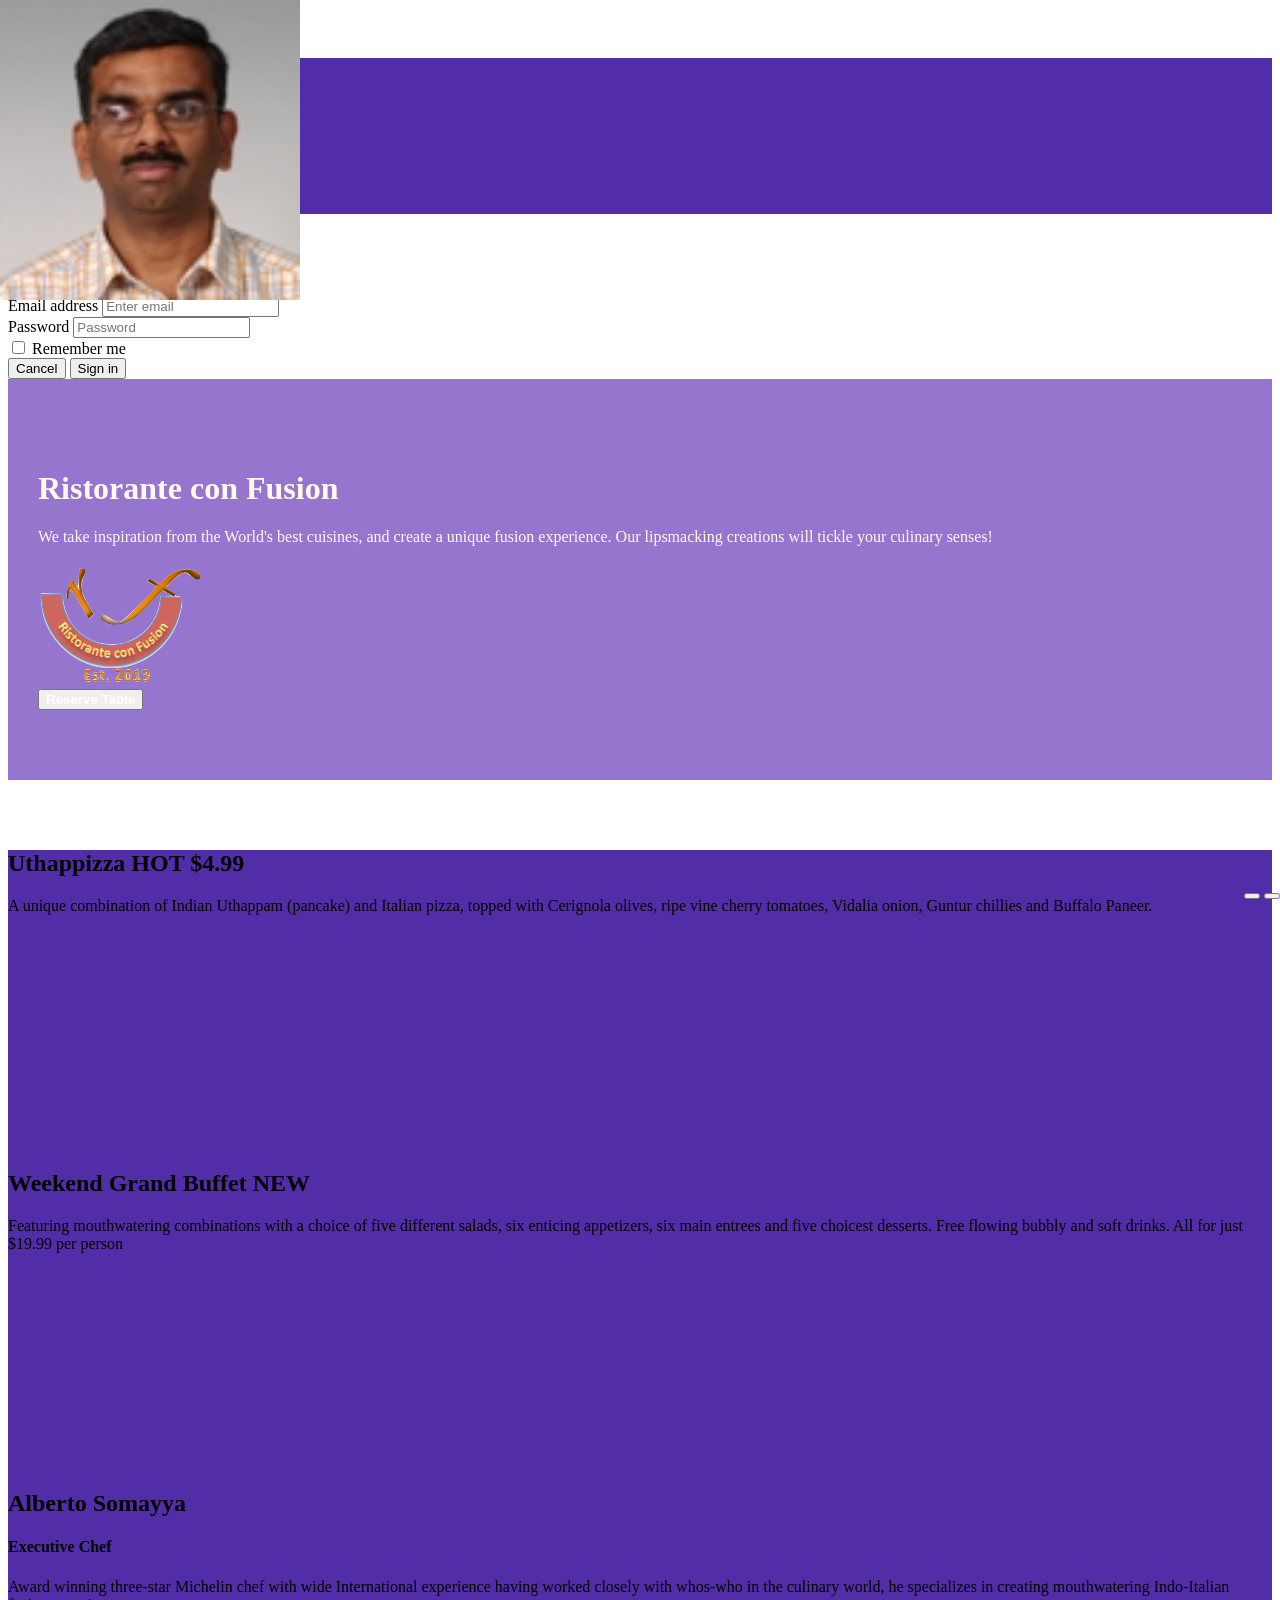
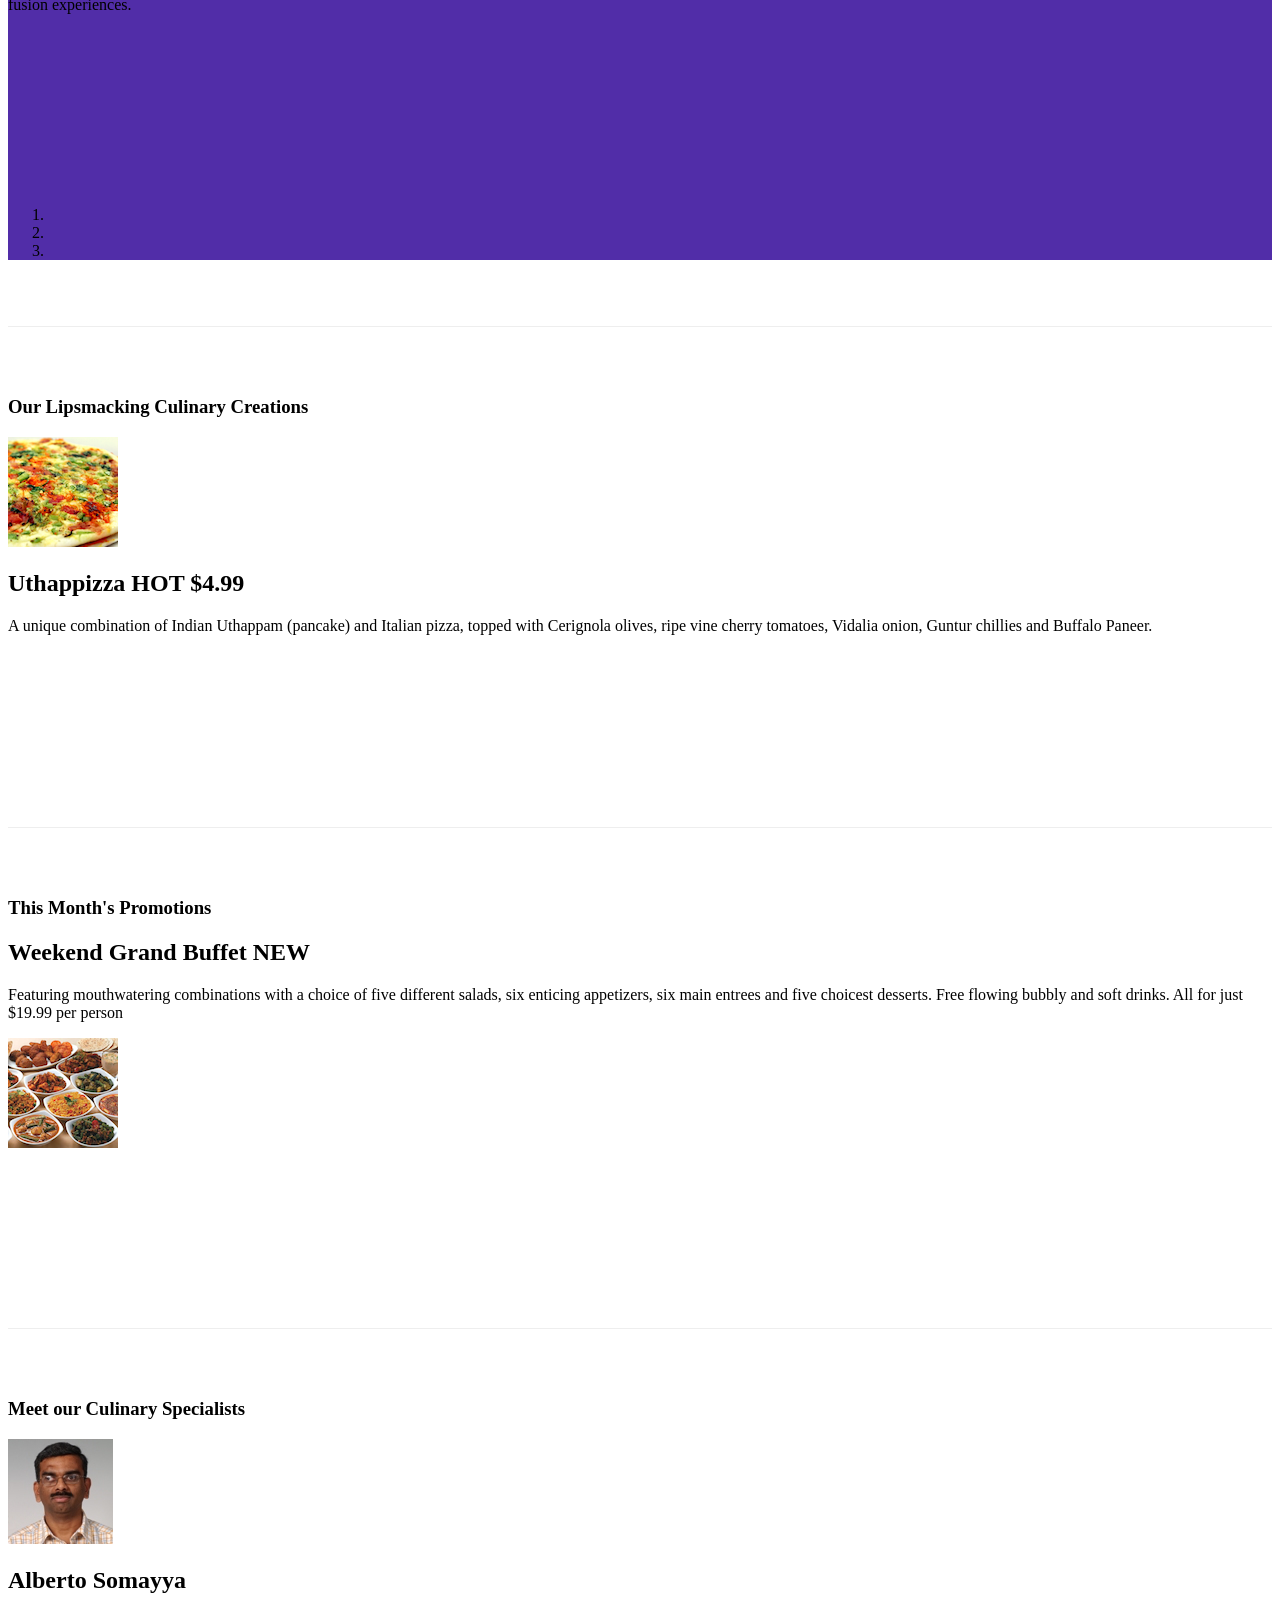
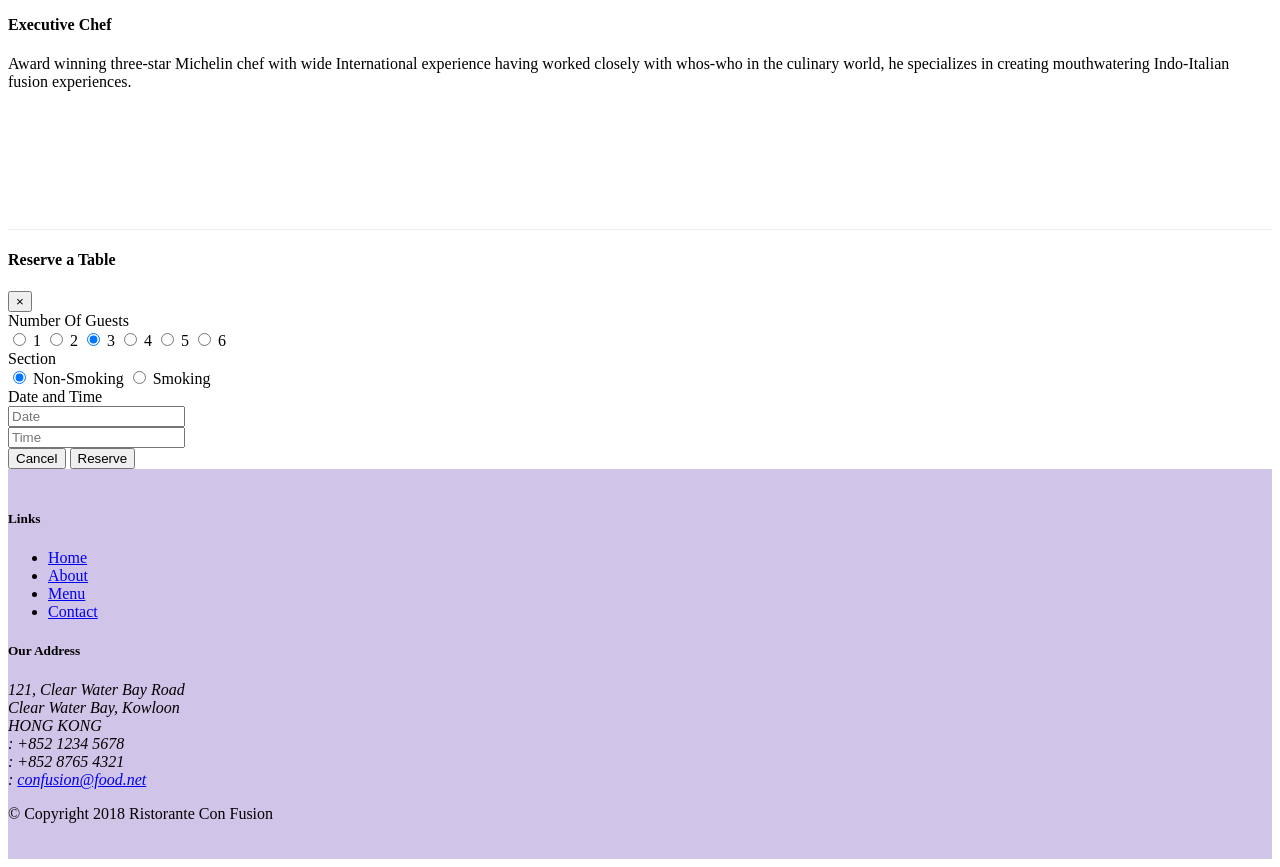
==== commit c252747d: "Bootstrap Jquery" ====
--- a/index.html
+++ b/index.html
@@ -85,8 +85,10 @@
                     <img src="img/logo.png" class="img-fluid" alt="logo-restaurant">
                 </div>
                 <div class="col-12 col-sm-3 align-self-center">
-                    <a role="button" href="#Reservation-Form"><button class="btn btn-sm nav-link btn-block btn-warning" style="color: white;"
-                        data-toggle="tooltip" data-html="true" title="Or Call us at <br> <strong>+852 12345678</strong>" data-placement="bottom"><strong>Reserve Table</strong> </button> </a>
+                    <span class="navbar-text">
+                        <a role="button" href="#Reservation-Form"><button class="btn btn-sm nav-link btn-block btn-warning" style="color: white;"
+                        data-toggle="modal" data-target="#Reservation-Form"><strong>Reserve Table</strong> </button> </a>   
+                    </span>
                 </div>
             </div>
         </div>
@@ -132,6 +134,14 @@
                     <a class="carousel-control-next" href="#mycarousel" role="button" data-slide="next">
                         <span class="carousel-control-next-icon"></span>
                     </a>
+                    <div class="btn-group" id="carouselButton">
+                        <button class="btn btn-danger btn-sm" id="carousel-pause">
+                            <span class="fa fa-pause"></span>
+                        </button>
+                        <button class="btn btn-danger btn-sm" id="carousel-play">
+                            <span class="fa fa-play"></span>
+                        </button>
+                    </div>
                 </div>
             </div>
 
@@ -184,39 +194,61 @@
             </div>
         </div>
     </div>
-    <div class="container">
+    <div class="container>
         <div class="row row-content ">
             <div class="col-8 offset-2 col-sm">
-                <div class="card">
-                    <h3 class="card-header bg-warning text-white">Reserve a Table</h3>
-                    <div class="card-body">
-                        <form id="Reservation-Form">
-                            <div class="form-group row Required">
-                                <label for="Number-Of-Guest" class="col-md-2 col-form-label">Number Of Guests</label>
-                                <div class="col-md-10">
-                                    <label class="radio-inline"><input type="radio" name="optradio" > 1 </label>
-                                    <label class="radio-inline"><input type="radio" name="optradio"checked> 2 </label>
-                                    <label class="radio-inline"><input type="radio" name="optradio"> 3 </label>
-                                    <label class="radio-inline"><input type="radio" name="optradio"> 4 </label>
-                                    <label class="radio-inline"><input type="radio" name="optradio"> 5 </label>
-                                    <label class="radio-inline"><input type="radio" name="optradio"> 6 </label>
-                                </div>
-                            </div>
-                        </form>
-                        <div class="form-group row Required">
-                            <label for="Date and Time" class="col-md-2 col-form-label">Date and Time</label>   
-                            <div class= "col-5 col-md-5">
-                                <input type="date" class="form-group" id="date" name="date" placeholder="Date>
-                            </div>
-                            <div class= "col-7 col-md-5">
-                                <input type="time" class="form-group" id="time" name="time" placeholder="Time">
-                            </div>
-                        </div>
-                        <div class="form-group row">
-                            <div class="offset-md-2 col-md-10">
-                                <button type="submit" class="btn btn-primary">Reserve</button>
-                            </div>
-                        </div>
+
+                <div class="modal fade" role="dialog" id="Reservation-Form">
+
+                    <div class="modal-dialog modal-lg" role="content">
+                        <div class="modal-content">
+                            <div class="modal-header">
+                                <h4 class="modal-title">Reserve a Table </h4>
+                                <button type="button" class="close" data-dismiss="modal">&times;</button>
+                            </div>
+                                <div class="modal-body">
+                                    <form>
+                                        <div class="form-group row Required">
+                                            <label for="Number-Of-Guest" class="col-md-2 col-form-label">Number Of Guests</label>
+                                            <div class="col-md-10">
+                                                <label class="radio-inline"><input type="radio" name="optradio" > 1 </label>
+                                                <label class="radio-inline"><input type="radio" name="optradio"> 2 </label>
+                                                <label class="radio-inline"><input type="radio" name="optradio" checked> 3 </label>
+                                                <label class="radio-inline"><input type="radio" name="optradio"> 4 </label>
+                                                <label class="radio-inline"><input type="radio" name="optradio"> 5 </label>
+                                                <label class="radio-inline"><input type="radio" name="optradio"> 6 </label>
+                                            </div>
+                                        </div>
+                                        <div class="form-group row Required">
+                                            <label for="Section" class="col-md-2 col-form-label">Section</label>
+                                                <div class="btn-group btn-group-toggle" data-toggle="buttons">
+                                                    <label class="btn btn-secondary btn-success active">
+                                                    <input type="radio" name="Non-Smoking" id="Non-Smoking" autocomplete="off" checked> Non-Smoking
+                                                    </label>
+                                                    <label class="btn btn-secondary btn-danger">
+                                                    <input type="radio" name="Smoking" id="Smoking" autocomplete="off"> Smoking
+                                                    </label>
+                                              </div>
+                                        </div>
+                                    
+                                        <div class="form-group row Required">
+                                            <label for="Date and Time" class="col-md-2 col-form-label">Date and Time</label>   
+                                            <div class= "col-auto col-md-auto">
+                                                <input type="text" class="form-group" id="date" name="date" placeholder="Date" >
+                                            </div>
+                                            <div class= "col-auto col-md-auto">
+                                                <input type="text" class="form-group" id="time" name="time" placeholder="Time">
+                                            </div>
+                                        </div>
+                                        <div class="form-group row">
+                                            <div class="offset-md-2 col-md-10">
+                                                <button type="button" class="btn btn-secondary btn-sm ml-auto" data-dismiss="modal">Cancel</button>
+                                                <button role="button" type="submit" class="btn btn-primary btn-sm ml-auto">Reserve</button>
+                                            </div>
+                                        </div>
+                                    </form>
+                                </div>                       
+                        </div> 
                     </div>
                 </div>    
 
@@ -271,10 +303,15 @@
      <script src="node_modules/bootstrap/dist/js/bootstrap.min.js"></script>
      <script>
         $(document).ready(function(){
-            $('[data-toggle="tooltip"]').tooltip();
+            $("#mycarousel").carousel( { interval: 2000 } );
+            $("#carousel-pause").click(function(){
+                $("#mycarousel").carousel('pause');
+            });
+            $("#carousel-play").click(function(){
+                $("#mycarousel").carousel('cycle');
+            });
         });
     </script>
-
 </body>
 
 </html>
--- a/css/style.css
+++ b/css/style.css
@@ -63,4 +63,10 @@
     top: 0;
     left: 0;
     min-height: 300px;
+}
+#carouselButton {
+    right:0px;
+    position: absolute;
+    bottom: 0px;
+    z-index: 1;
 }
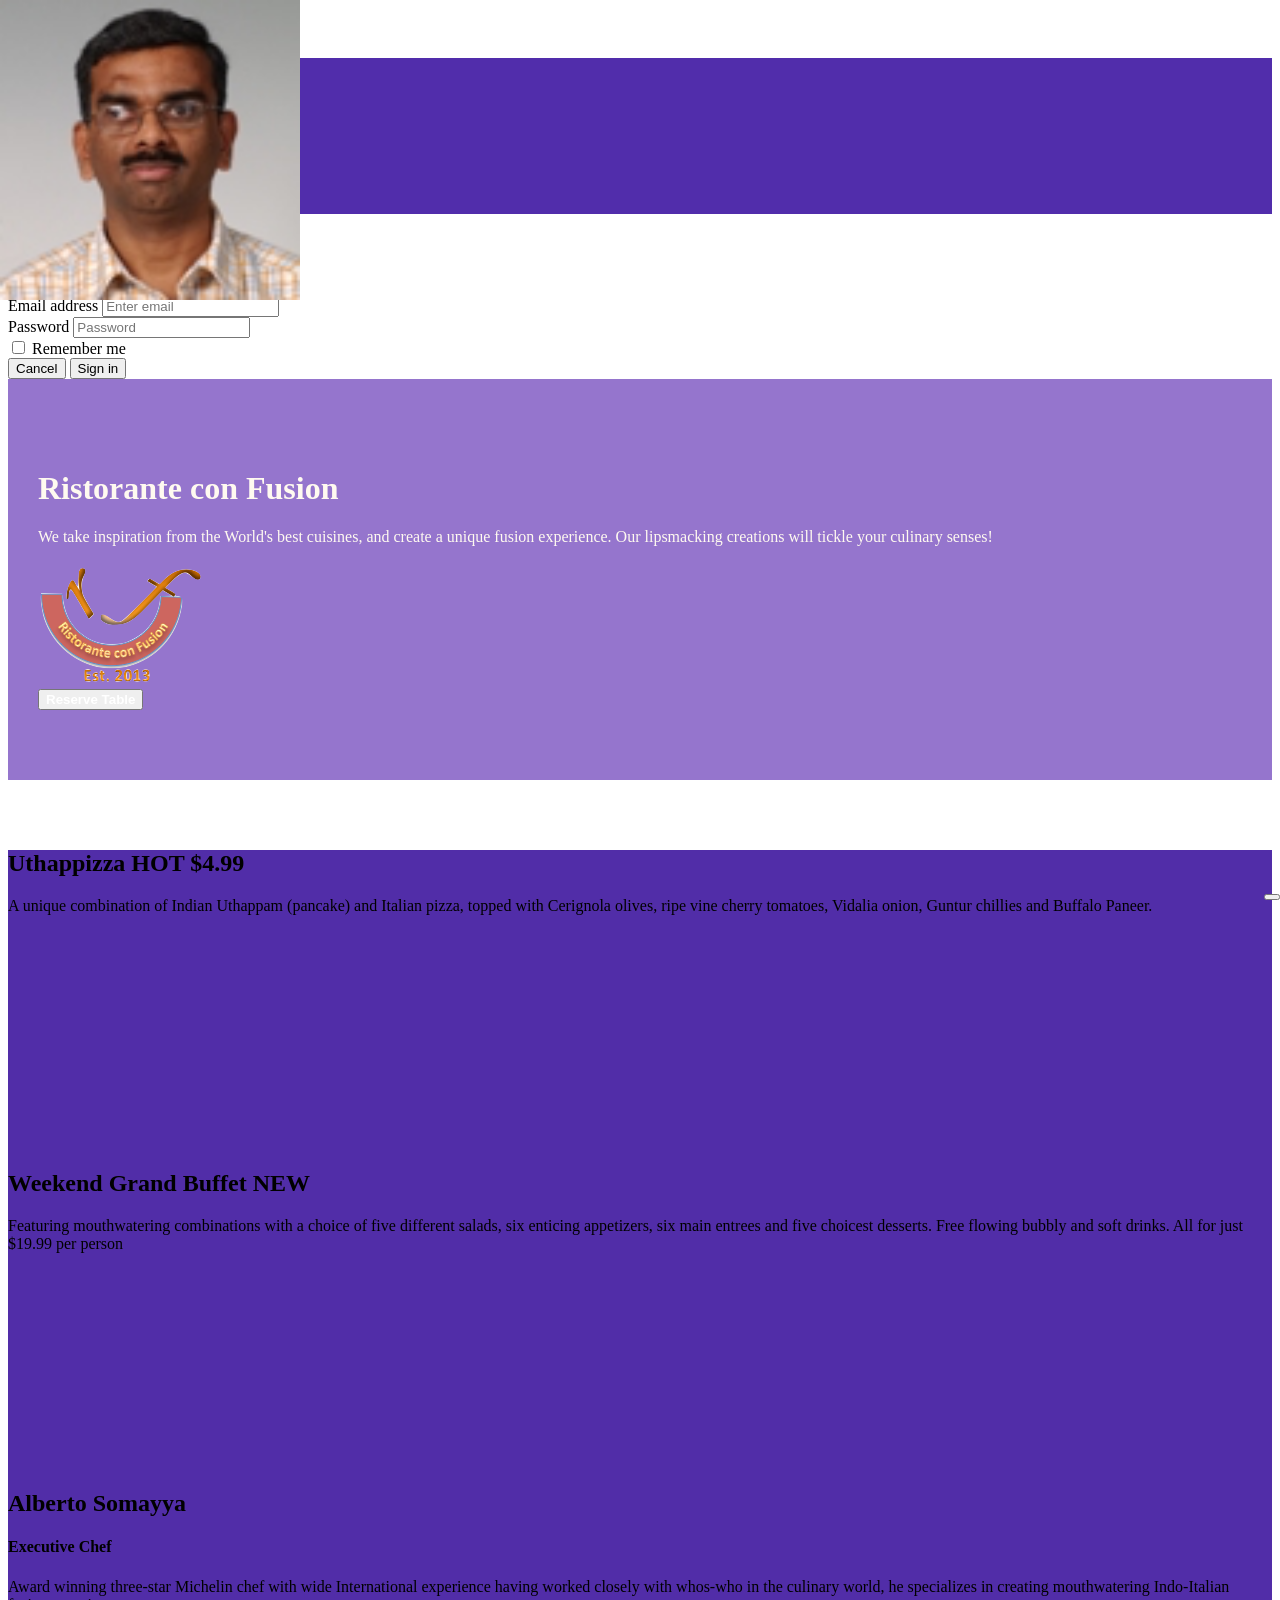
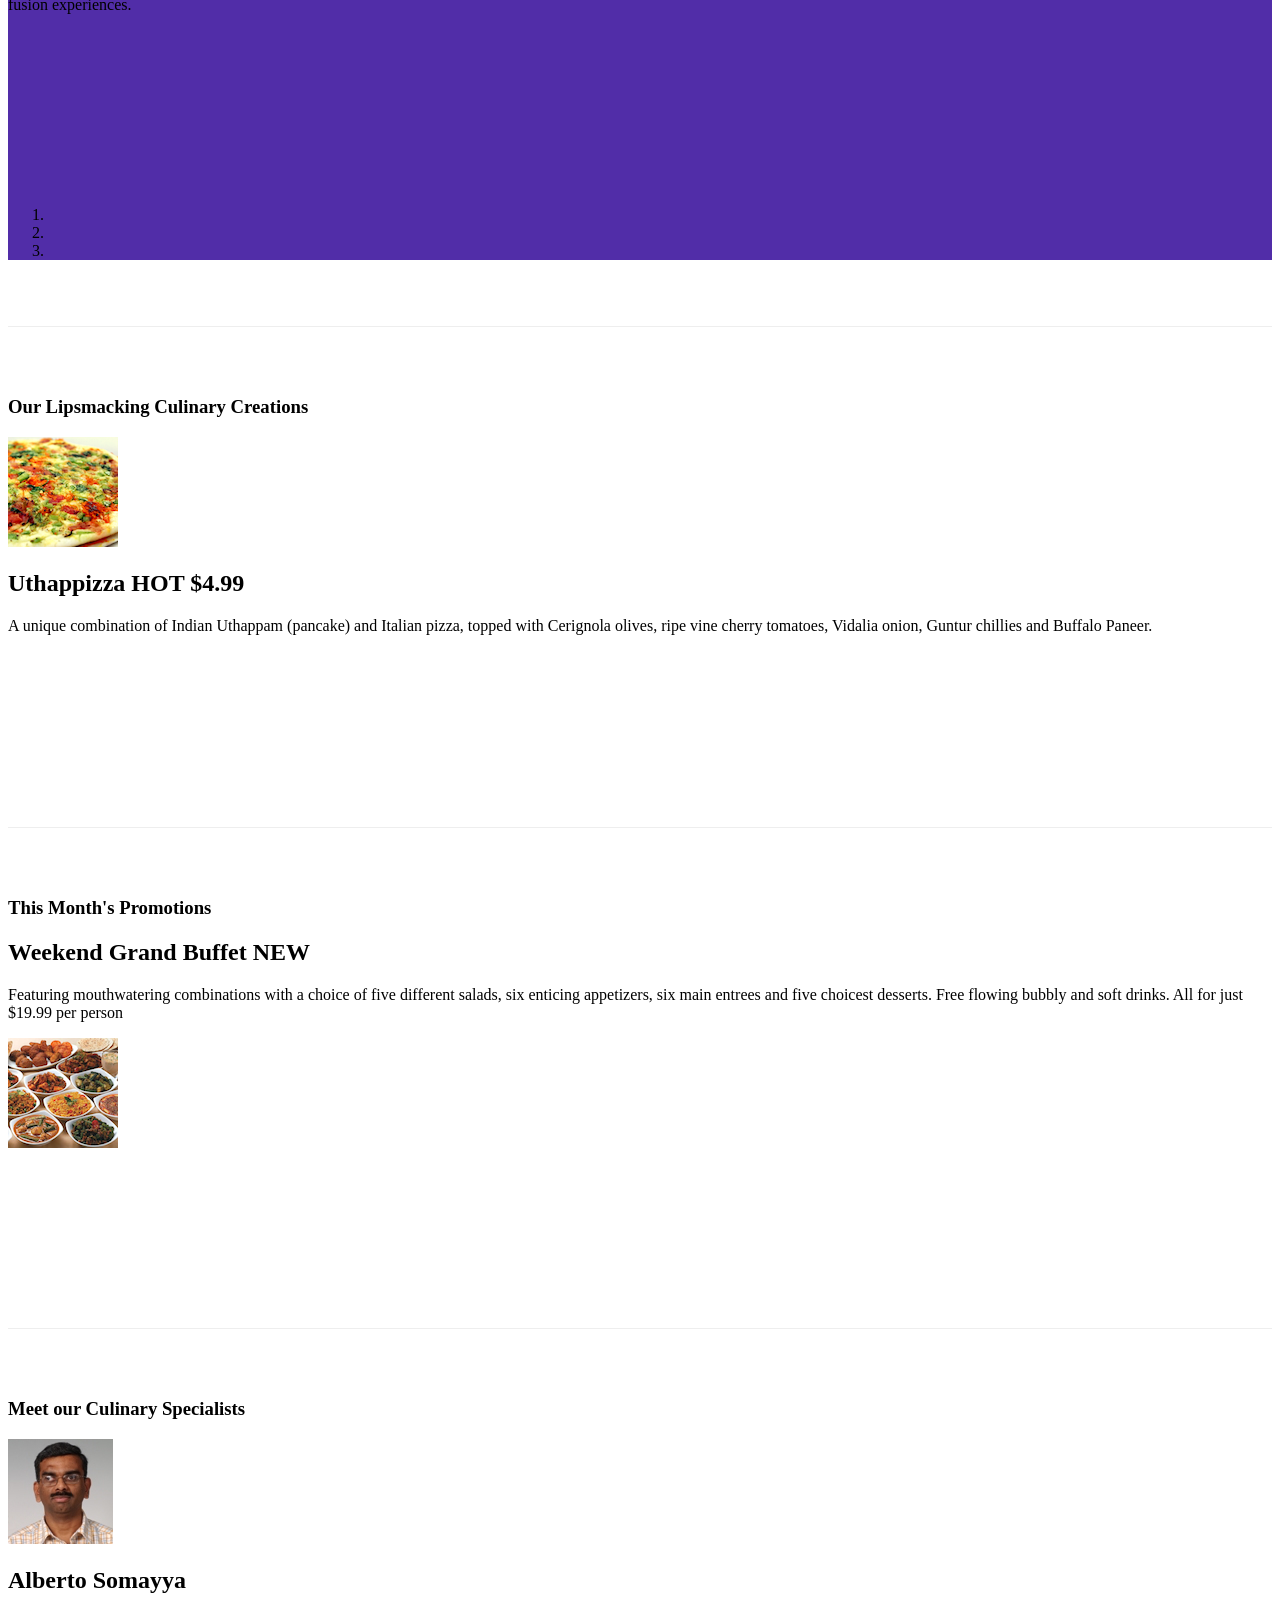
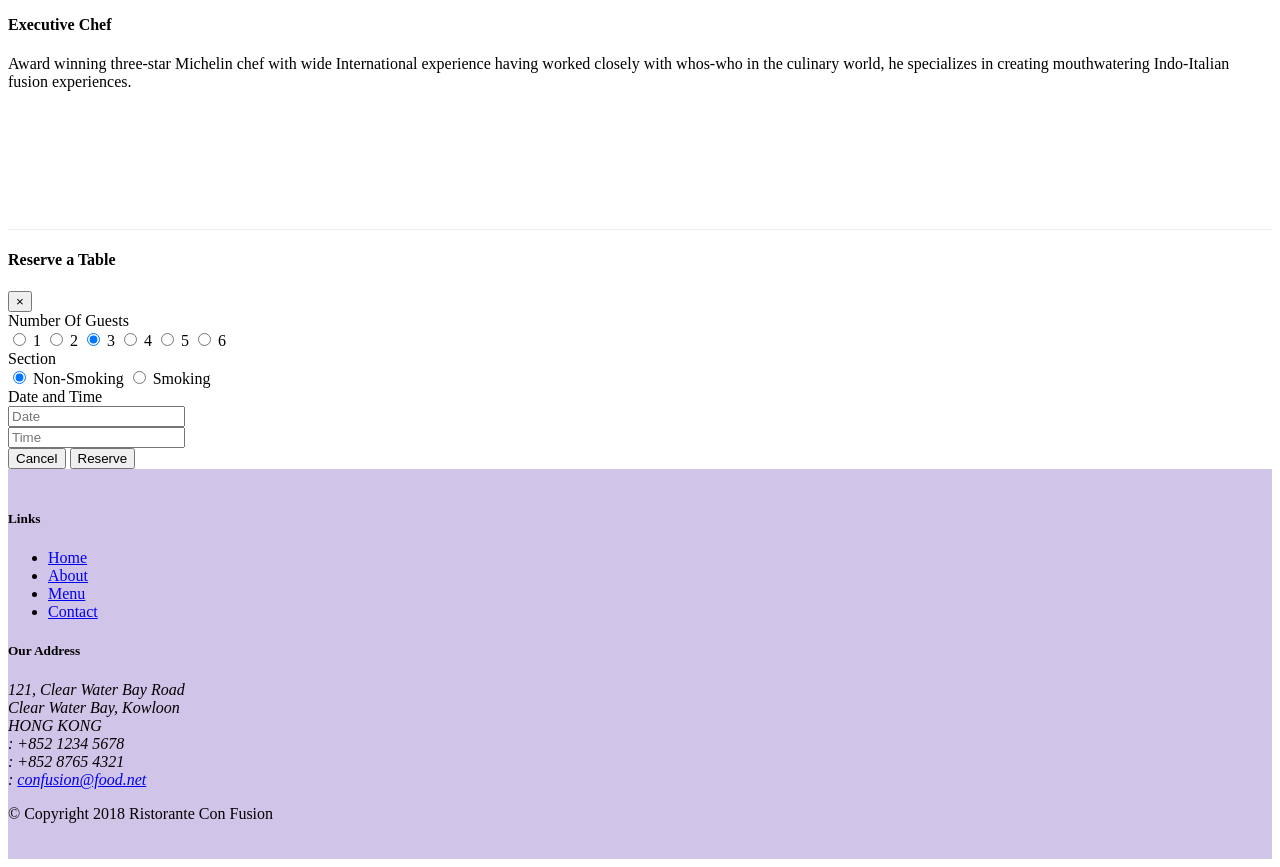
==== commit 34a445f7: "More Bootstrap JQuery" ====
--- a/index.html
+++ b/index.html
@@ -134,14 +134,10 @@
                     <a class="carousel-control-next" href="#mycarousel" role="button" data-slide="next">
                         <span class="carousel-control-next-icon"></span>
                     </a>
-                    <div class="btn-group" id="carouselButton">
-                        <button class="btn btn-danger btn-sm" id="carousel-pause">
-                            <span class="fa fa-pause"></span>
-                        </button>
-                        <button class="btn btn-danger btn-sm" id="carousel-play">
-                            <span class="fa fa-play"></span>
-                        </button>
-                    </div>
+                    <button class="btn btn-danger btn-sm" id="carouselButton">
+                        <span class="fa fa-pause"></span>
+                    </button>
+
                 </div>
             </div>
 
@@ -304,11 +300,21 @@
      <script>
         $(document).ready(function(){
             $("#mycarousel").carousel( { interval: 2000 } );
-            $("#carousel-pause").click(function(){
-                $("#mycarousel").carousel('pause');
-            });
-            $("#carousel-play").click(function(){
-                $("#mycarousel").carousel('cycle');
+            $("#carouselButton").click(function(){
+                if($("#carouselButton").children('span').hasClass('fa-pause'))
+                {
+                    $('#mycarousel').carousel('pause');
+
+                    $('#carouselButton').children('span').removeClass('fa-pause');
+                    $('#carouselButton').children('span').addClass('fa-play');                    
+                }
+                else if($("#carouselButton").children('span').hasClass('fa-play'))
+                {
+                    $('#mycarousel').carousel('cycle');
+                    $('#carouselButton').children('span').removeClass('fa-play');
+                    $('#carouselButton').children('span').addClass('fa-pause');
+                }
+                
             });
         });
     </script>
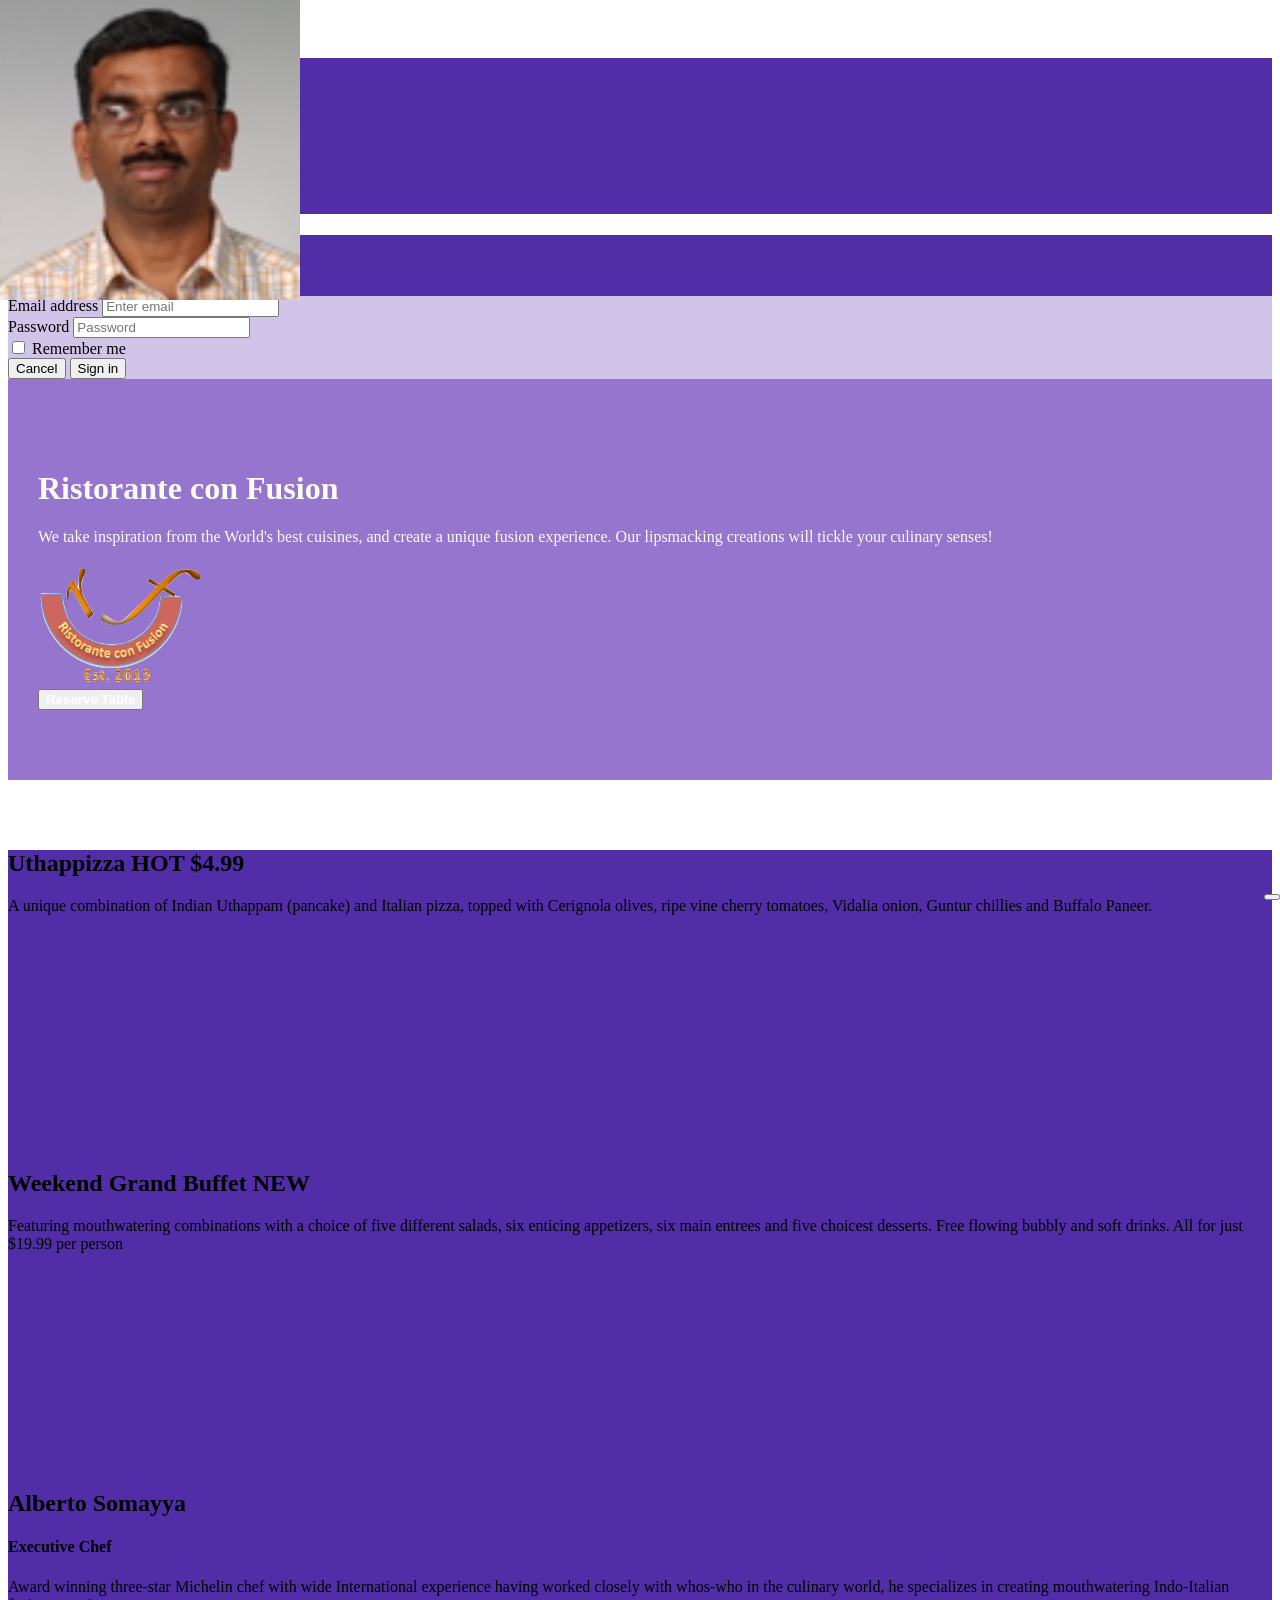
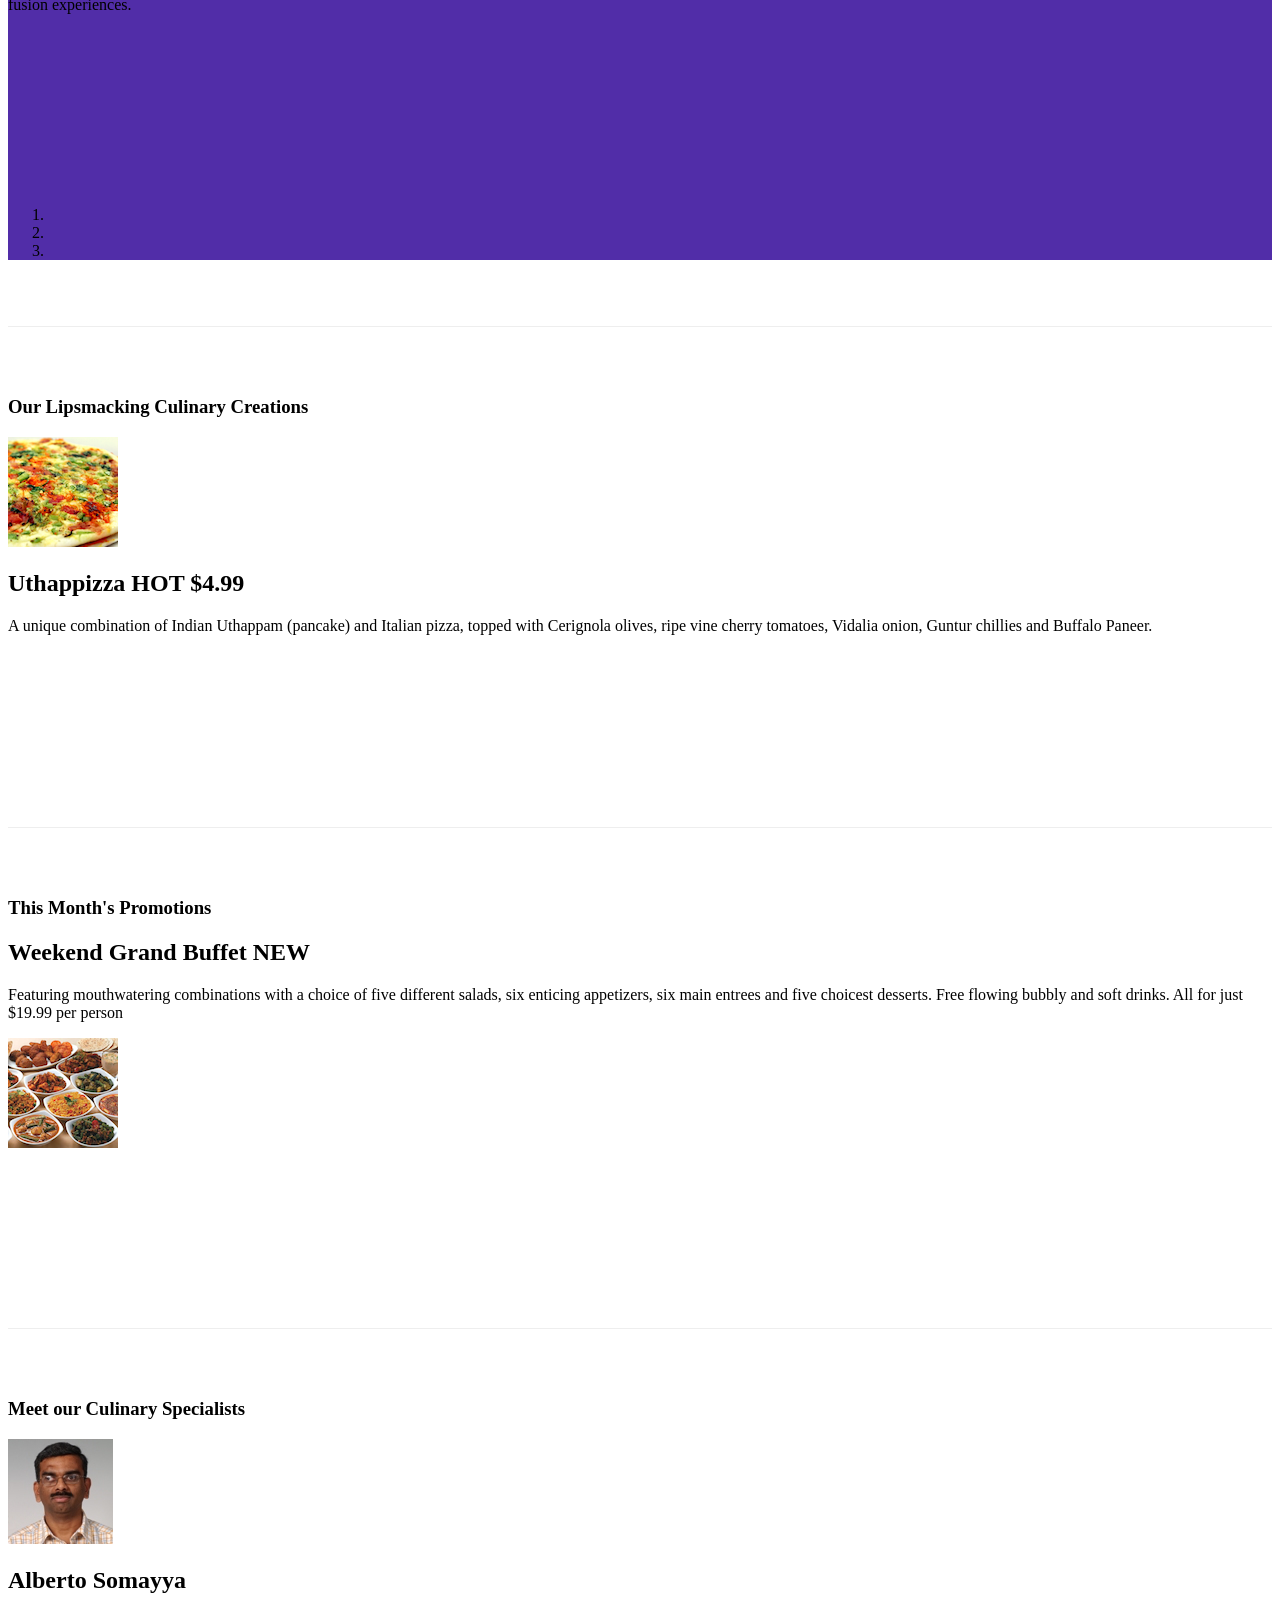
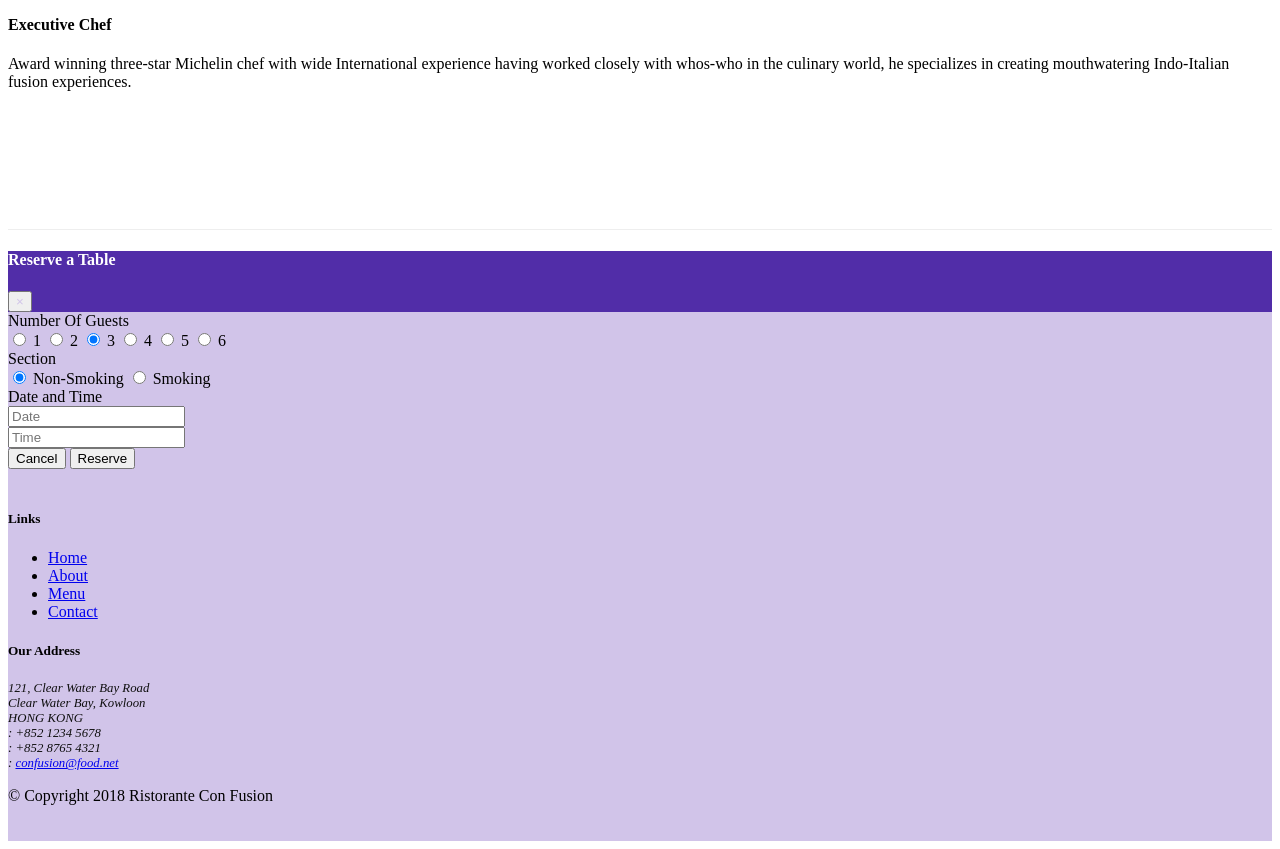
==== commit 137c3436: "Using JS instead of Modals" ====
--- a/index.html
+++ b/index.html
@@ -32,7 +32,7 @@
                     <li class="navbar-item"><a class="nav-link" href="contactus.html"><span class="fa fa-address-card fa-lg"></span> Contact</a></li>
                 </ul>
                 <span class="navbar-text">
-                    <a data-toggle="modal" data-target="#loginModal">
+                    <a id="loginModalToggle">
                     <span class="fa fa-sign-in"></span> Login</a>
                 </span>
             </div>            
@@ -86,8 +86,8 @@
                 </div>
                 <div class="col-12 col-sm-3 align-self-center">
                     <span class="navbar-text">
-                        <a role="button" href="#Reservation-Form"><button class="btn btn-sm nav-link btn-block btn-warning" style="color: white;"
-                        data-toggle="modal" data-target="#Reservation-Form"><strong>Reserve Table</strong> </button> </a>   
+                        <a id="reservation-btn" role="button" href="#Reservation-Form"><button class="btn btn-sm nav-link btn-block btn-warning" style="color: white;">
+                            <strong>Reserve Table</strong> </button> </a>   
                     </span>
                 </div>
             </div>
@@ -317,6 +317,12 @@
                 
             });
         });
+        $('#loginModalToggle').click(function(){
+            $("#loginModal").modal('toggle');
+        });
+        $('#reservation-btn').click(function(){
+            $("#Reservation-Form").modal('toggle');
+        });
     </script>
 </body>
 
--- a/css/style.css
+++ b/css/style.css
@@ -1,72 +1,70 @@
-.row-header
-{
-    margin: 0px auto;
-    padding: 0px auto;
+.row-header {
+  margin: 0px auto;
+  padding: 0px 0px;
 }
-
-.row-content
-{
-    margin: 0px auto;
-    padding: 50px 0px 50px 0px;
-    border-bottom: 1px ridge;
-    min-height: 400px;
+.row-content {
+  margin: 0px auto;
+  padding: 50px 0px;
+  border-bottom: 1px ridge;
+  min-height: 400px;
 }
-
-.footer
-{
-    background-color: #D1C4E9;
-    margin: 0px auto;
-    padding: 20px 0px 20px 0px;
+.footer {
+  background-color: #D1C4E9;
+  margin: 0px auto;
+  padding: 20px 0px;
 }
-
-.jumbotron
-{
-    padding: 70px 30px 70px 30px;
-    margin: 0px auto;
-    background: #9575CD;
-    color: floralwhite;
+.jumbotron {
+  margin: 0px auto;
+  padding: 70px 30px;
+  background: #9575CD;
+  color: floralwhite;
 }
-
-.address
-{
-    font-size: 80%;
-    margin: 0px;
-    color: #0f0f0f;
+address {
+  font-size: 80%;
+  margin: 0px;
+  color: #0f0f0f;
 }
-
-body
-{
-    padding: 50px 0px 0px 0px;
-    z-index: 0;
+body {
+  padding: 50px 0px 0px 0px;
+  z-index: 0;
 }
-
-.navbar-dark
-{
-    background-color: #512DAB;
+.navbar-dark {
+  background-color: #512DA8;
 }
 .tab-content {
-    border-left: 1px solid #ddd;
-    border-right: 1px solid #ddd;
-    border-bottom: 1px solid #ddd;
-    padding: 10px;
+  border-left: 1px solid #ddd;
+  border-right: 1px solid #ddd;
+  border-bottom: 1px solid #ddd;
+  padding: 10px;
 }
 .carousel {
-    background:#512DA8;
+  background: #512DA8;
 }
-
-.carousel-item {
+.carousel .carousel-item {
   height: 300px;
 }
-
-.carousel-item img {
-    position: absolute;
-    top: 0;
-    left: 0;
-    min-height: 300px;
+.carousel .carousel-item img {
+  position: absolute;
+  top: 0;
+  left: 0;
+  min-height: 300px;
 }
 #carouselButton {
-    right:0px;
-    position: absolute;
-    bottom: 0px;
-    z-index: 1;
-}+  right: 0px;
+  position: absolute;
+  bottom: 0px;
+  z-index: 1;
+}
+.modal-header
+{
+  background-color: #512DA8;
+  color: white;  
+}
+.modal-body
+{
+  background-color: #D1C4E9;
+}
+.close {
+  color: #D1C4E9; 
+  opacity: 1;
+}
